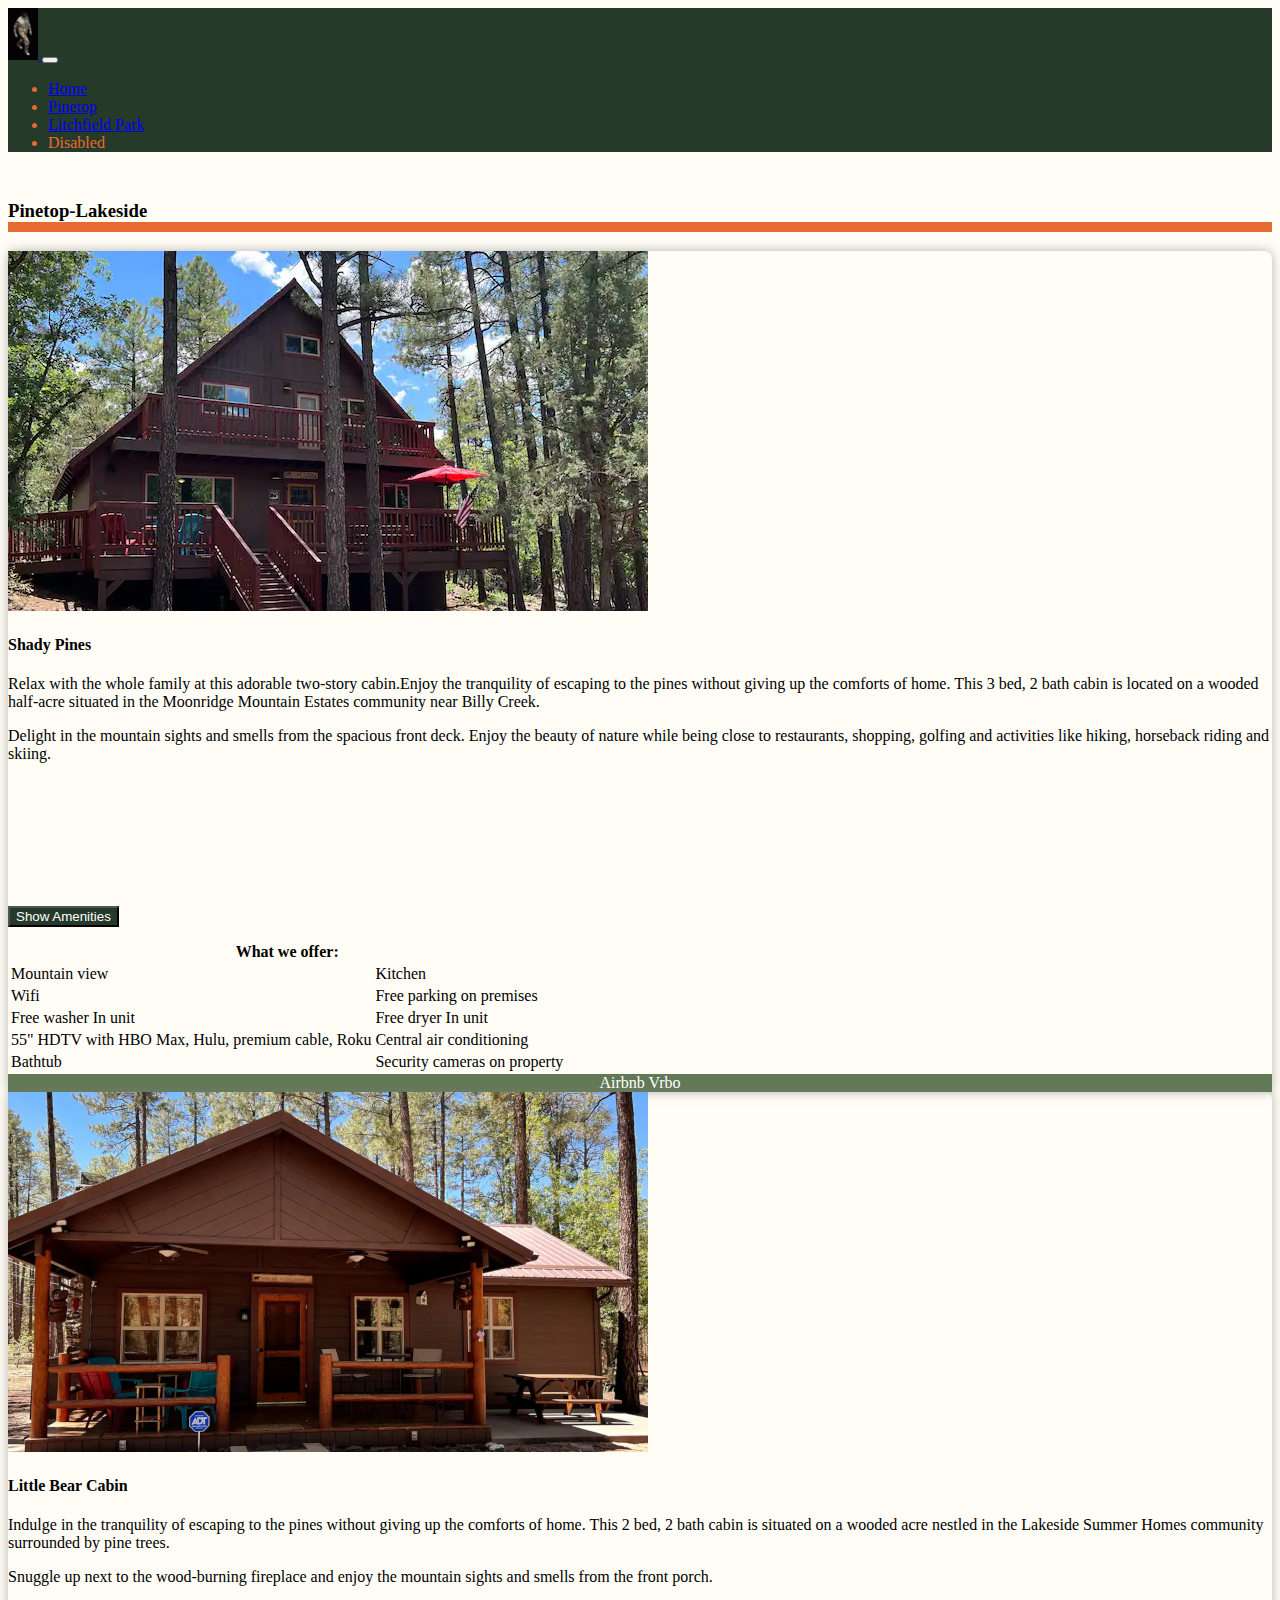
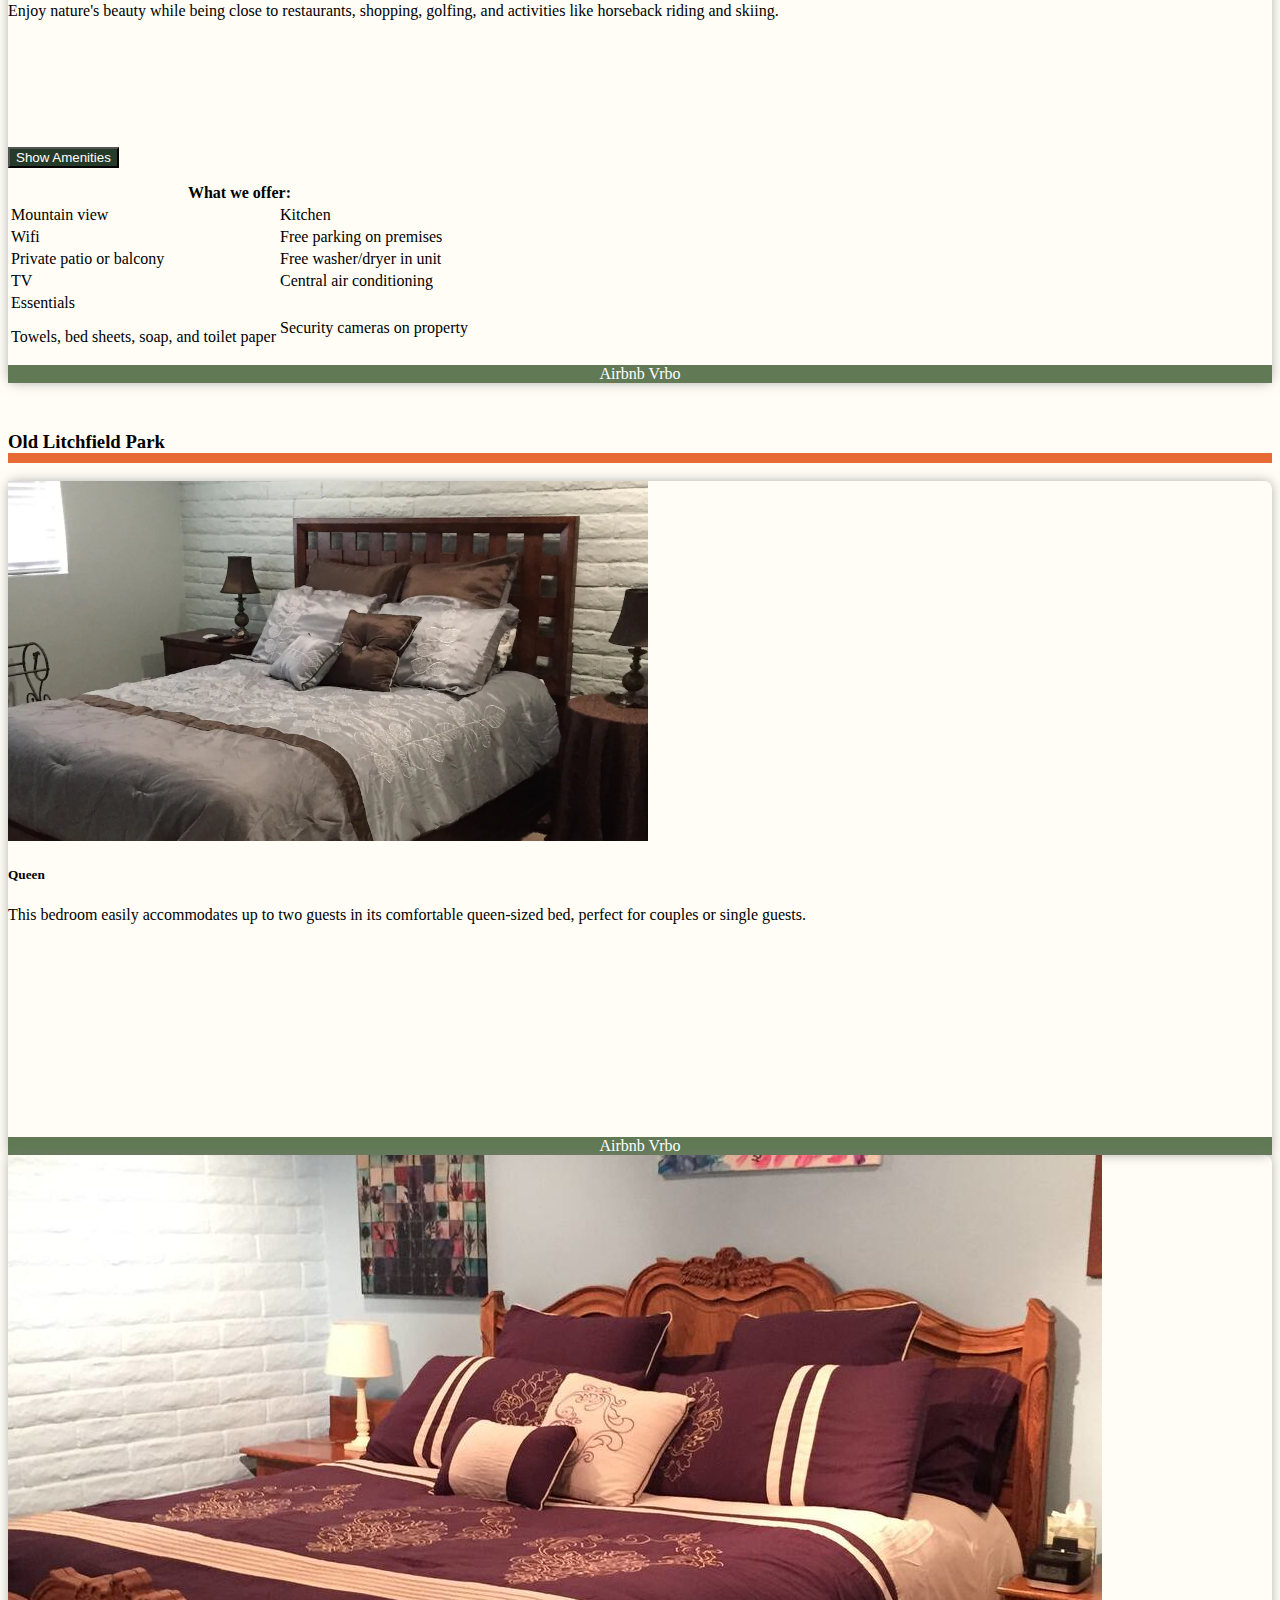
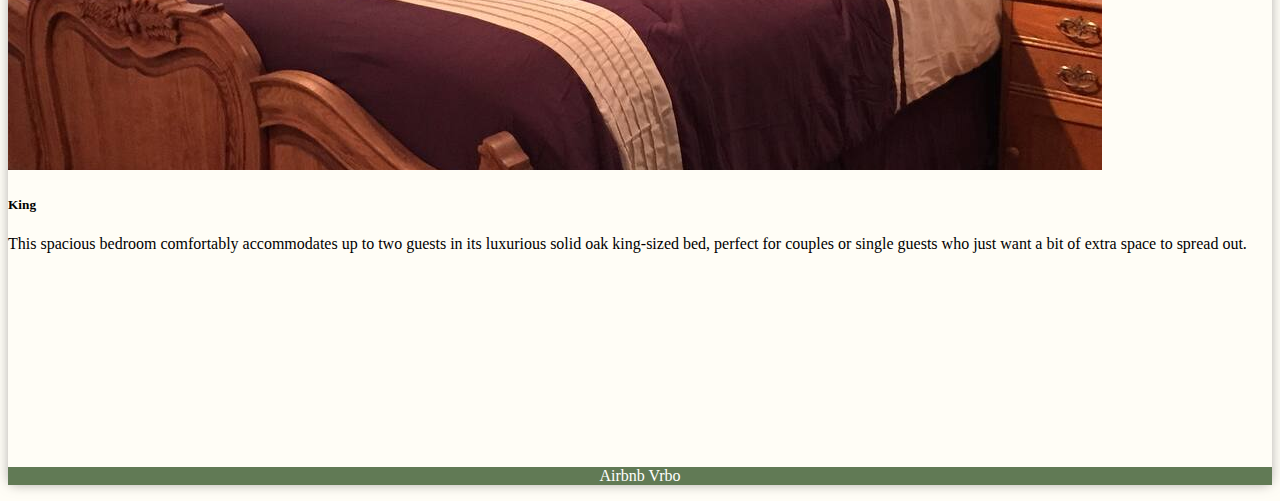
==== index.html @ 9573977a "Version 1" ====
<!doctype html>
<!-- <html lang="en" data-bs-theme="dark"> -->
<html lang="en" data-bs-theme="">

<head>
    <!-- Required meta tags -->
    <meta charset="utf-8">
    <meta name="viewport" content="width=device-width, initial-scale=1">

    <!-- Bootstrap CSS -->
    <link href="https://cdn.jsdelivr.net/npm/bootstrap@5.3.2/dist/css/bootstrap.min.css" rel="stylesheet"
        integrity="sha384-T3c6CoIi6uLrA9TneNEoa7RxnatzjcDSCmG1MXxSR1GAsXEV/Dwwykc2MPK8M2HN" crossorigin="anonymous">
    <link rel="stylesheet" type="text/css" href="styles.css" />
    <title>Rentals</title>
</head>
<!-- https://getbootstrap.com/docs/5.3/helpers/ratio/ -->

<body>
    <nav class="navbar navbar-expand-lg">
        <div class="container-fluid">
            <a class="navbar-brand" href="#">
                <img src="/images/tno.gif" alt="TODO" style="max-width:30px" />
            </a>
            <button class="navbar-toggler" type="button" data-bs-toggle="collapse" data-bs-target="#navbarNav"
                aria-controls="navbarNav" aria-expanded="false" aria-label="Toggle navigation">
                <span class="navbar-toggler-icon"></span>
            </button>
            <div class="collapse navbar-collapse" id="navbarNav">
                <ul class="navbar-nav">
                    <li class="nav-item">
                        <a class="nav-link active link-light" aria-current="page" href="#">Home</a>
                    </li>
                    <li class="nav-item">
                        <a class="nav-link link-light" href="#pineHeading">Pinetop</a>
                    </li>
                    <li class="nav-item">
                        <a class="nav-link link-light" href="#lpHeading">Litchfield Park</a>
                    </li>
                    <li class="nav-item">
                        <a class="nav-link disabled" aria-disabled="true">Disabled</a>
                    </li>
                </ul>
            </div>
        </div>
    </nav>
    <!-- Carousel -->
    <!-- <div id="carouselId" class="carousel slide" data-bs-ride="carousel">
        <ol class="carousel-indicators">
            <li data-bs-target="#carouselId" data-bs-slide-to="0" class="active" aria-current="true"
                aria-label="First slide"></li>
            <li data-bs-target="#carouselId" data-bs-slide-to="1" aria-label="Second slide"></li>
            <li data-bs-target="#carouselId" data-bs-slide-to="2" aria-label="Third slide"></li>
        </ol>
        <div class="carousel-inner" role="listbox">
            <div class="carousel-item active">
                <img src="/images/shady-pines-1.jpeg" class="w-100 d-block" alt="First slide">
            </div>
            <div class="carousel-item">
                <img src="/images/shady-pines-2.jpeg" class="w-100 d-block" alt="Second slide">
            </div>
            <div class="carousel-item">
                <img src="/images/shady-pines-3.webp" class="w-100 d-block" alt="Third slide">
            </div>
        </div>
        <button class="carousel-control-prev" type="button" data-bs-target="#carouselId" data-bs-slide="prev">
            <span class="carousel-control-prev-icon" aria-hidden="true"></span>
            <span class="visually-hidden">Previous</span>
        </button>
        <button class="carousel-control-next" type="button" data-bs-target="#carouselId" data-bs-slide="next">
            <span class="carousel-control-next-icon" aria-hidden="true"></span>
            <span class="visually-hidden">Next</span>
        </button>
    </div> -->

    <main class="container-xl">
        <section class="container panel">
            <h3 class="display-5 locHeading" id="pineHeading">Pinetop-Lakeside</h3>
            <!-- Shady Pines -->
            <!-- Description -->
            <div class="row">
                <div class="col-lg">
                    <div class="card h-100 shadow-rounded">
                        <img src="/images/png/shady-pines-exterior.png" class="card-img-top"
                            alt="An external shot of the Shady Pines location. A large A-frame cabin with deck, surrounded by trees.">
                        <div class="card-body">
                            <h4 class="card-title">Shady Pines</h4>
                            <p class="card-text">
                                Relax with the whole family at this adorable two-story cabin.Enjoy the tranquility of
                                escaping
                                to
                                the
                                pines
                                without giving up the comforts of home. This 3 bed, 2 bath cabin is located on a wooded
                                half-acre
                                situated in
                                the
                                Moonridge Mountain Estates community near Billy Creek.
                            </p>
                            <p class="card-text">
                                Delight in the mountain sights and smells from
                                the
                                spacious front deck.
                                Enjoy the beauty of nature while being close to restaurants, shopping, golfing
                                and
                                activities like hiking, horseback riding and skiing.
                            </p>

                        </div>
                        <div class="card-footer text-center">
                            <button class="btn btn-amenities" type="button" data-bs-toggle="collapse"
                                data-bs-target="#shady-amenities" aria-expanded="false" aria-controls="contentId">
                                Show Amenities
                            </button>
                            <div class="table-responsive collapse" id="shady-amenities">
                                <table class="table table-striped">
                                    <thead>
                                        <tr>
                                            <th scope="col" colspan="3">What we offer:</th>
                                        </tr>
                                    </thead>
                                    <tbody>
                                        <tr class="">
                                            <td>Mountain view</td>
                                            <td>Kitchen</td>
                                        </tr>
                                        <tr class="">
                                            <td>Wifi</td>
                                            <td>Free parking on premises</td>
                                        </tr>
                                        <tr class="">
                                            <td>Free washer In unit</td>
                                            <td>Free dryer In unit</td>
                                        </tr>
                                        <tr class="">
                                            <td>55" HDTV with HBO Max, Hulu, premium cable, Roku</td>
                                            <td>Central air conditioning</td>
                                        </tr>
                                        <tr class="">
                                            <td>Bathtub</td>
                                            <td>Security cameras on property</td>
                                        </tr>
                                    </tbody>
                                </table>
                            </div>
                        </div>
                        <!-- Shady Pines Links -->
                        <div class="p-2 card-links">
                            <a class="card-link" href="https://airbnb.com/h/shady-pines-cabin">Airbnb</a>
                            <a class="card-link" href="https://www.vrbo.com/3540588">Vrbo</a>
                        </div>
                        <!-- Amenities -->

                    </div>
                </div>
                <!-- Description -->
                <div class="col-lg">
                    <div class="card h-100  shadow-rounded">
                        <img src="/images/png/little-bear-exterior.png" class="card-img-top"
                            alt="An external shot of the Shady Pines location. A large A-frame cabin with deck, surrounded by trees.">
                        <div class="card-body">
                            <h4 class="card-title">Little Bear Cabin</h4>
                            <p class="card-text">
                                Indulge in the tranquility of escaping to the pines without giving up the comforts of
                                home.
                                This 2 bed, 2
                                bath cabin is situated on a wooded acre nestled in the Lakeside Summer Homes community
                                surrounded by
                                pine trees.
                            </p>
                            <p class="card-text">
                                Snuggle up next to the wood-burning fireplace and enjoy the mountain sights and smells
                                from
                                the front porch.
                            </p>
                            <p class="card-text"> Enjoy nature's beauty while being close to restaurants, shopping,
                                golfing,
                                and
                                activities like horseback riding and skiing.</p>

                        </div>

                        <div class="card-footer text-center">
                            <!-- Amenities -->

                            <button class="btn btn-amenities" type="button" data-bs-toggle="collapse"
                                data-bs-target="#lb-amenities" aria-expanded="false" aria-controls="contentId">
                                Show Amenities
                            </button>
                            <div class="table-responsive collapse" id="lb-amenities">
                                <table class="table table-striped">
                                    <thead>
                                        <tr>
                                            <th scope="col" colspan="3">What we offer:</th>
                                        </tr>
                                    </thead>
                                    <tbody>
                                        <tr class="">
                                            <td>Mountain view</td>
                                            <td>Kitchen</td>
                                        </tr>
                                        <tr class="">
                                            <td>Wifi</td>
                                            <td>Free parking on premises</td>
                                        </tr>
                                        <tr class="">
                                            <td>Private patio or balcony</td>
                                            <td>Free washer/dryer in unit</td>
                                        </tr>
                                        <tr class="">
                                            <td>TV</td>
                                            <td>Central air conditioning</td>
                                        </tr>
                                        <tr class="">
                                            <td>
                                                Essentials
                                                <p class="text-muted small">Towels, bed sheets, soap, and toilet paper
                                                </p>
                                            </td>
                                            <td>Security cameras on property</td>
                                        </tr>
                                    </tbody>
                                </table>
                            </div>
                        </div>
                        <div class="p-2 card-links">
                            <a class="card-link" href="https://www.airbnb.com/rooms/48397659">Airbnb</a>
                            <a class="card-link" href="https://www.vrbo.com/2302987">Vrbo</a>
                        </div>

                    </div>
                </div>
            </div>
        </section>


        <!-- TODO: Update Vrbo/Airbnb links -->
        <!-- Litchfield Park -->
        <section class="container panel">
            <h3 class="display-5 locHeading" id="lpHeading">Old Litchfield Park</h3>

            <div class="row">
                <!-- ROOM CARDS -->

                <!-- Queen -->
                <div class="col-lg">
                    <div class="card h-100  shadow-rounded">
                        <img src="/images/png/lp-queen.png" class="card-img-top" alt="...">
                        <div class="card-body">
                            <h5 class="card-title">Queen</h5>
                            <p class="card-text">This bedroom easily accommodates up to two guests in its comfortable
                                queen-sized bed,
                                perfect
                                for
                                couples or single guests.</p>
                        </div>
                        <div class="p-2 card-links">
                            <a class="card-link" href="https://www.airbnb.com/rooms/48397659">Airbnb</a>
                            <a class="card-link" href="https://www.vrbo.com/2302987">Vrbo</a>
                        </div>
                    </div>
                </div>

                <!-- King -->
                <div class="col-lg">
                    <div class="card h-100  shadow-rounded">
                        <img src="/images/png/lp-king.png" class="card-img-top" alt="...">
                        <div class="card-body">
                            <h5 class="card-title">King</h5>
                            <p class="card-text">This spacious bedroom comfortably accommodates up to two guests in its
                                luxurious
                                solid
                                oak king-sized bed, perfect for couples or single guests who just want a bit of extra
                                space
                                to
                                spread out.</p>

                        </div>
                        <div class="p-2 card-links">
                            <a class="card-link" href="https://www.airbnb.com/rooms/48397659">Airbnb</a>
                            <a class="card-link" href="https://www.vrbo.com/2302987">Vrbo</a>
                        </div>
                    </div>
                </div>
            </div>


        </section>
    </main>

    <script src="https://cdn.jsdelivr.net/npm/bootstrap@5.0.2/dist/js/bootstrap.bundle.min.js"
        integrity="sha384-MrcW6ZMFYlzcLA8Nl+NtUVF0sA7MsXsP1UyJoMp4YLEuNSfAP+JcXn/tWtIaxVXM"
        crossorigin="anonymous"></script>


</body>

</html>
---- styles.css ----
/* https://coolors.co/palette/c98564-e76205-f78d47-f6c18b-c46116-b6edf6-e6a499 

or
https://coolors.co/cb9b8c-e3733e-e99b7a-eec4aa-d47241-d4e5e9-e4b9b4

https://coolors.co/palette/606c38-283618-fefae0-dda15e-bc6c25

<a href="https://www.freepik.com/free-vector/wood-vector-texture-template-pattern-seamless-material-hardwood-floor-natural-light-parquet-vector-illustration_11059494.htm#query=wood%20grain&position=0&from_view=keyword&track=ais">Image by macrovector</a> on Freepik

*/

.zigzag {
    background:
    linear-gradient(63deg, #d47241 23%, transparent 23%) 7px 0,
    linear-gradient(63deg, transparent 74%, #d47241 78%),
    linear-gradient(63deg, transparent 34%, #d47241 38%, #d47241 58%, transparent 62%),
    #DDA15E;
    background-size: 64px 128px;
}

.weave {
    background:
    linear-gradient(135deg, #708090 21px, #d9ecff 22px, #d9ecff 24px, transparent 24px, transparent 67px, #d9ecff 67px, #d9ecff 69px, transparent 69px),
    linear-gradient(225deg, #708090 21px, #d9ecff 22px, #d9ecff 24px, transparent 24px, transparent 67px, #d9ecff 67px, #d9ecff 69px, transparent 69px)0 64px;
    background-color:#708090;
    background-size: 64px 128px;
}


.shadow-rounded {
    box-shadow: 0px 0px 12px #7c7b7b92;
    border-radius: 0.5rem;
}

.forest-gradient {
    background: #5A3F37;  /* fallback for old browsers */
    background: -webkit-linear-gradient(to right, #2C7744, #5A3F37);  /* Chrome 10-25, Safari 5.1-6 */
    background: linear-gradient(to right, #2C7744, #5A3F37); /* W3C, IE 10+/ Edge, Firefox 16+, Chrome 26+, Opera 12+, Safari 7+ */

}

.card-body {
    /* background-color: #fff; */
    min-height: 30vh;
    /* background-color: #FFF8D6; */
}

table {
    margin-top: 1%;
}

/* .card {
    min-height: 500px;
} */

.card-footer {
    /* background-color: #617A55; */
}

.card-links {
    /* border: 0px 1px solid #6f1e1e; */
    text-align: center;
    /* border-radius: 0.3rem; */
    background-color: #617A55;
    color: #fff;
}

.card-links a {
    color: #fff;
    text-decoration: none;
}

.card-links a:hover {
    color: #fff;
    text-decoration: underline;
}

/* .row {
    margin: 0;
} */

.reservation-btn-group {
    /* display: flex; */
    /* padding: 1%; */
    /* width: 100%; */
    /* margin: 1rem 0; */
}

.carousel-item {
    height: 50%;
}

.figure-img {
    max-width: 720px;
    margin: 0;
    
}



.section-heading {
    /* border-bottom: 10px solid #E86A33; */
    margin: 0;
    padding: 0;
}

.panel {
    /* max-height: 100vh; */
    /* background-color: #617A55; */
    margin-bottom: 1rem;
    margin-top: 3rem;
}

body {
    background-color: #fff8d63b;
}

.btn-amenities {
    background-color: #263A29;
    color: #fff;
}

.btn-amenities:hover {
    /* background-color: #263A29; */
    color: rgb(33, 37, 41);
    border: 1px solid #263A29;
    box-shadow: 0px 0px 12px #7c7b7b92;
    /* border-radius: 0.5rem; */
}

.navbar {
    background-color: #263A29;
    color: #E86A33;
}

.nav-link:hover {
    /* color: #E86A33; */
    text-decoration: underline;
}

.locHeading {
    border-bottom: 10px solid #E86A33;
    margin-top: 1rem;
}
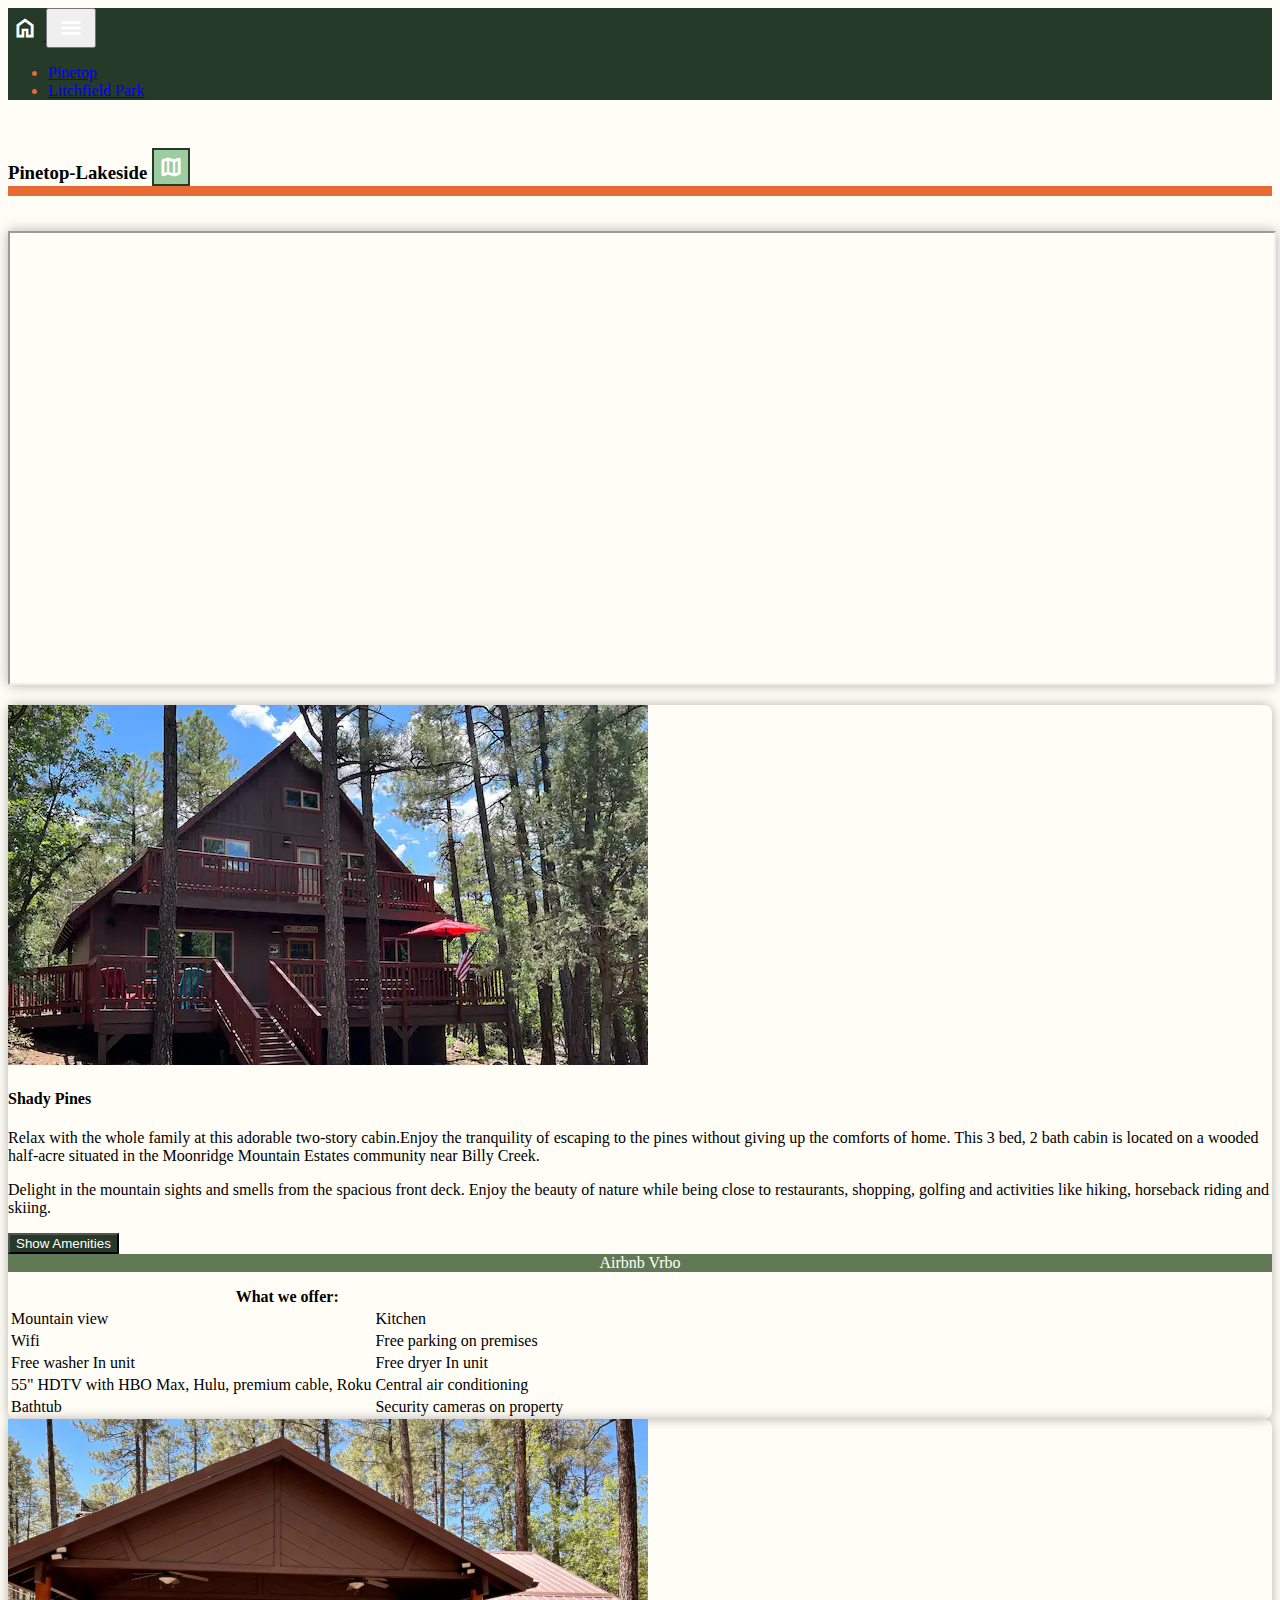
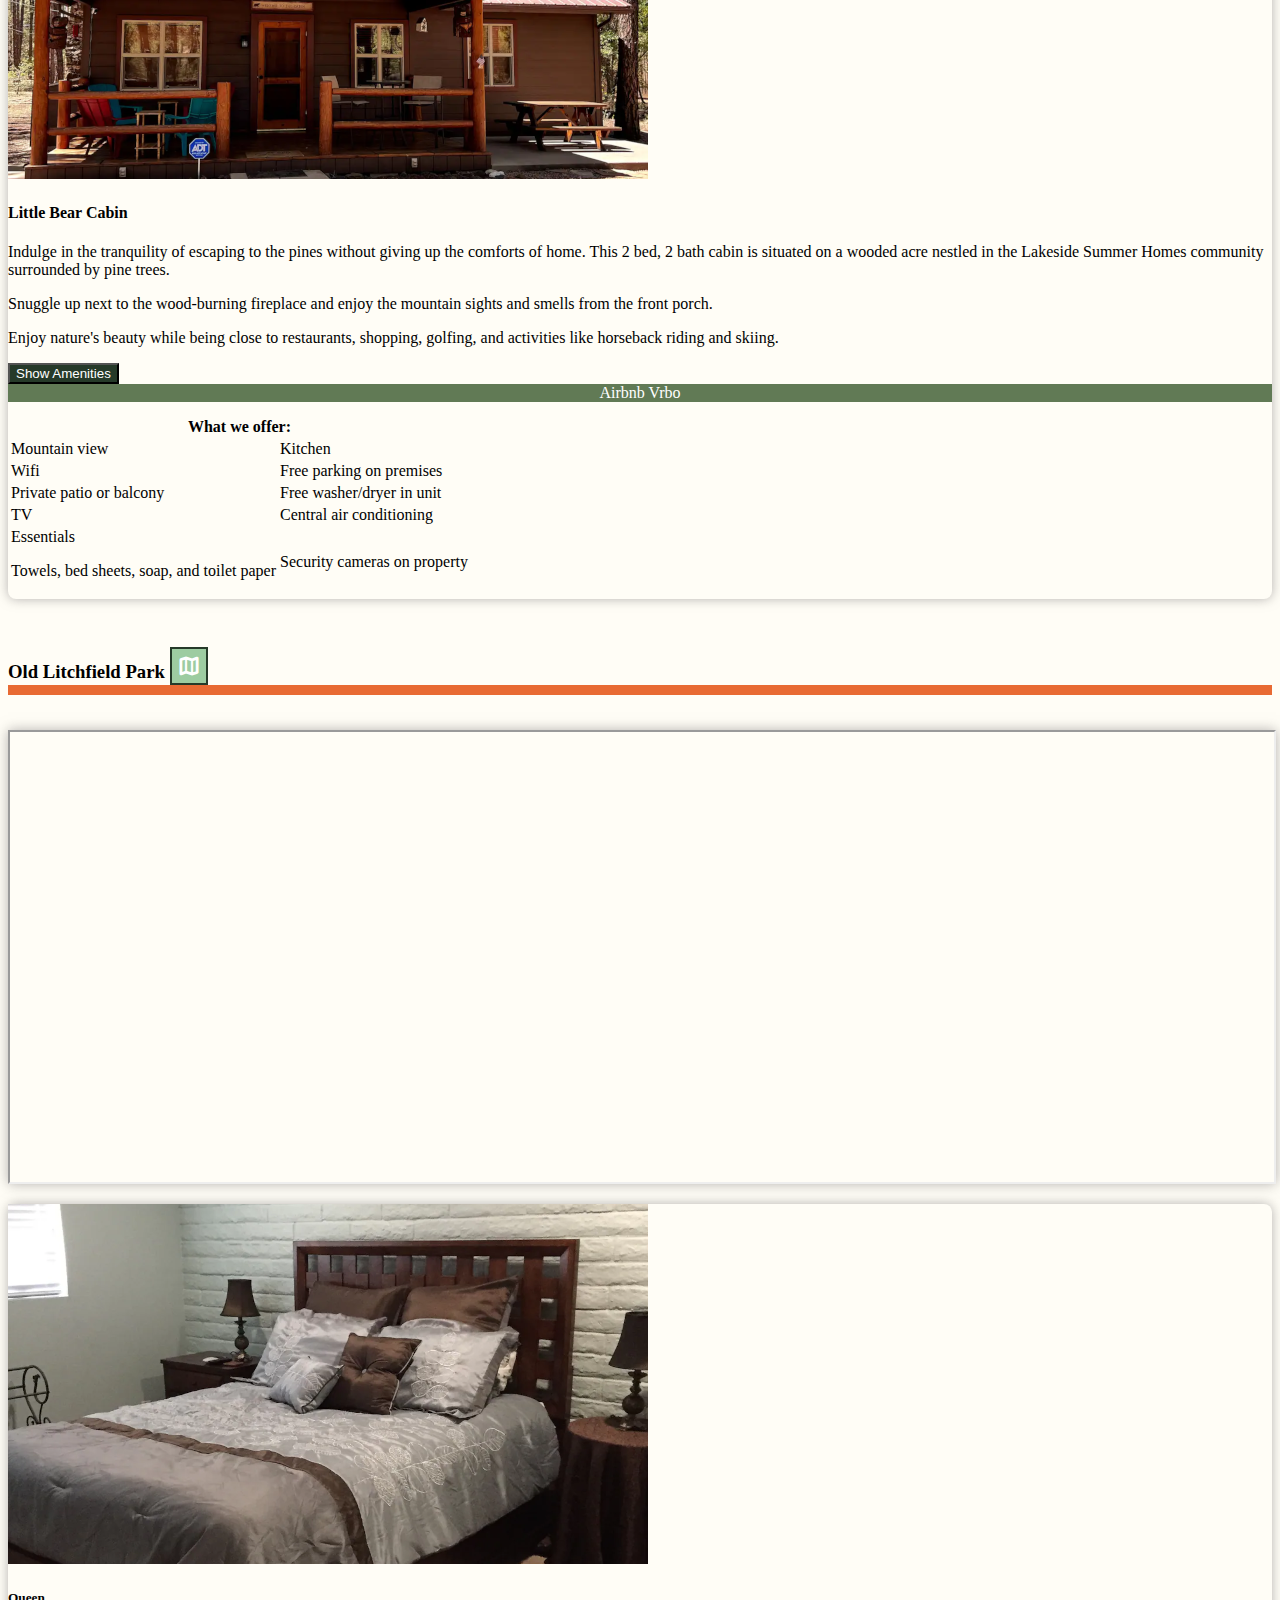
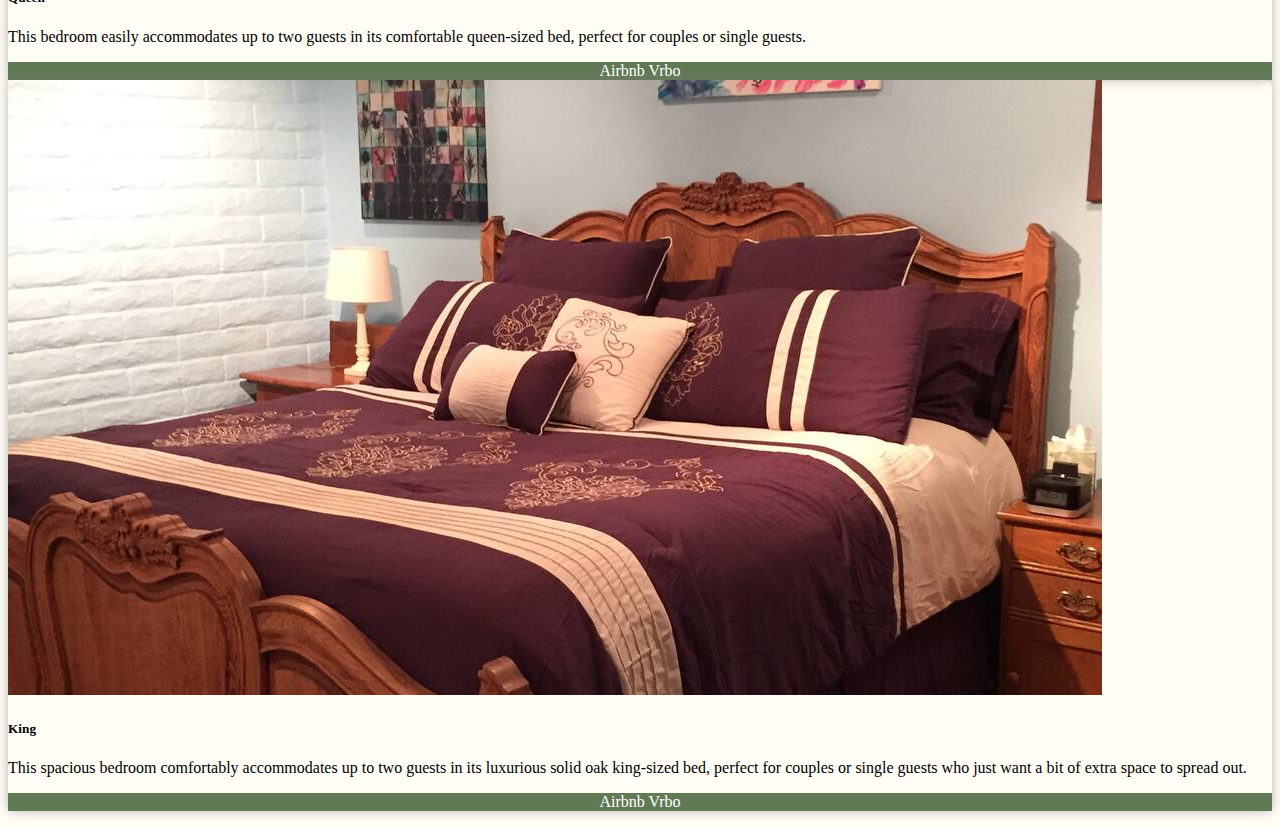
==== commit 7df5ee01: "Added maps" ====
--- a/index.html
+++ b/index.html
@@ -7,7 +7,11 @@
     <meta charset="utf-8">
     <meta name="viewport" content="width=device-width, initial-scale=1">
 
+    <!-- Icons -->
+    <link rel="stylesheet"
+        href="https://fonts.googleapis.com/css2?family=Material+Symbols+Outlined:opsz,wght,FILL,GRAD@20..48,100..700,0..1,-50..200" />
     <!-- Bootstrap CSS -->
+
     <link href="https://cdn.jsdelivr.net/npm/bootstrap@5.3.2/dist/css/bootstrap.min.css" rel="stylesheet"
         integrity="sha384-T3c6CoIi6uLrA9TneNEoa7RxnatzjcDSCmG1MXxSR1GAsXEV/Dwwykc2MPK8M2HN" crossorigin="anonymous">
     <link rel="stylesheet" type="text/css" href="styles.css" />
@@ -19,25 +23,24 @@
     <nav class="navbar navbar-expand-lg">
         <div class="container-fluid">
             <a class="navbar-brand" href="#">
-                <img src="/images/tno.gif" alt="TODO" style="max-width:30px" />
+                <span class="material-symbols-outlined">
+                    home
+                </span>
             </a>
             <button class="navbar-toggler" type="button" data-bs-toggle="collapse" data-bs-target="#navbarNav"
                 aria-controls="navbarNav" aria-expanded="false" aria-label="Toggle navigation">
-                <span class="navbar-toggler-icon"></span>
+
+                <span class="material-symbols-outlined map-icon">
+                    menu
+                </span>
             </button>
             <div class="collapse navbar-collapse" id="navbarNav">
                 <ul class="navbar-nav">
-                    <li class="nav-item">
-                        <a class="nav-link active link-light" aria-current="page" href="#">Home</a>
-                    </li>
                     <li class="nav-item">
                         <a class="nav-link link-light" href="#pineHeading">Pinetop</a>
                     </li>
                     <li class="nav-item">
                         <a class="nav-link link-light" href="#lpHeading">Litchfield Park</a>
-                    </li>
-                    <li class="nav-item">
-                        <a class="nav-link disabled" aria-disabled="true">Disabled</a>
                     </li>
                 </ul>
             </div>
@@ -74,13 +77,26 @@
 
     <main class="container-xl">
         <section class="container panel">
-            <h3 class="display-5 locHeading" id="pineHeading">Pinetop-Lakeside</h3>
+            <h3 class="display-5 locHeading" id="pineHeading">Pinetop-Lakeside
+                <span>
+                    <button class="btn btn-map" type="button" data-bs-toggle="collapse" data-bs-target="#pinetopMap"
+                        aria-expanded="false" aria-controls="pinetopMap">
+                        <span class="material-symbols-outlined map-icon">
+                            map
+                        </span>
+                    </button>
+                </span>
+            </h3>
+            <div class="collapse" id="pinetopMap">
+                <iframe class="map shadow" width="100%" height="450" loading="lazy" allowfullscreen
+                    src="https://www.google.com/maps/embed/v1/place?q=place_id:ChIJM-VRVvHJKIcRiOivLwt9hGA&key=AIzaSyCe74KSNaGnsKigeWq1UJ1eFDt3gbESEGk"></iframe>
+            </div>
             <!-- Shady Pines -->
             <!-- Description -->
             <div class="row">
                 <div class="col-lg">
-                    <div class="card h-100 shadow-rounded">
-                        <img src="/images/png/shady-pines-exterior.png" class="card-img-top"
+                    <div class="card h-100 shadow rounded">
+                        <img src="images/png/shady-pines-exterior.png" class="card-img-top"
                             alt="An external shot of the Shady Pines location. A large A-frame cabin with deck, surrounded by trees.">
                         <div class="card-body">
                             <h4 class="card-title">Shady Pines</h4>
@@ -107,41 +123,10 @@
 
                         </div>
                         <div class="card-footer text-center">
-                            <button class="btn btn-amenities" type="button" data-bs-toggle="collapse"
+                            <button class="btn btn-green" type="button" data-bs-toggle="collapse"
                                 data-bs-target="#shady-amenities" aria-expanded="false" aria-controls="contentId">
                                 Show Amenities
                             </button>
-                            <div class="table-responsive collapse" id="shady-amenities">
-                                <table class="table table-striped">
-                                    <thead>
-                                        <tr>
-                                            <th scope="col" colspan="3">What we offer:</th>
-                                        </tr>
-                                    </thead>
-                                    <tbody>
-                                        <tr class="">
-                                            <td>Mountain view</td>
-                                            <td>Kitchen</td>
-                                        </tr>
-                                        <tr class="">
-                                            <td>Wifi</td>
-                                            <td>Free parking on premises</td>
-                                        </tr>
-                                        <tr class="">
-                                            <td>Free washer In unit</td>
-                                            <td>Free dryer In unit</td>
-                                        </tr>
-                                        <tr class="">
-                                            <td>55" HDTV with HBO Max, Hulu, premium cable, Roku</td>
-                                            <td>Central air conditioning</td>
-                                        </tr>
-                                        <tr class="">
-                                            <td>Bathtub</td>
-                                            <td>Security cameras on property</td>
-                                        </tr>
-                                    </tbody>
-                                </table>
-                            </div>
                         </div>
                         <!-- Shady Pines Links -->
                         <div class="p-2 card-links">
@@ -149,13 +134,43 @@
                             <a class="card-link" href="https://www.vrbo.com/3540588">Vrbo</a>
                         </div>
                         <!-- Amenities -->
-
+                        <div class="table-responsive collapse" id="shady-amenities">
+                            <table class="table table-striped">
+                                <thead>
+                                    <tr>
+                                        <th scope="col" colspan="3">What we offer:</th>
+                                    </tr>
+                                </thead>
+                                <tbody>
+                                    <tr class="">
+                                        <td>Mountain view</td>
+                                        <td>Kitchen</td>
+                                    </tr>
+                                    <tr class="">
+                                        <td>Wifi</td>
+                                        <td>Free parking on premises</td>
+                                    </tr>
+                                    <tr class="">
+                                        <td>Free washer In unit</td>
+                                        <td>Free dryer In unit</td>
+                                    </tr>
+                                    <tr class="">
+                                        <td>55" HDTV with HBO Max, Hulu, premium cable, Roku</td>
+                                        <td>Central air conditioning</td>
+                                    </tr>
+                                    <tr class="">
+                                        <td>Bathtub</td>
+                                        <td>Security cameras on property</td>
+                                    </tr>
+                                </tbody>
+                            </table>
+                        </div>
                     </div>
                 </div>
                 <!-- Description -->
                 <div class="col-lg">
-                    <div class="card h-100  shadow-rounded">
-                        <img src="/images/png/little-bear-exterior.png" class="card-img-top"
+                    <div class="card h-100  shadow rounded">
+                        <img src="images/png/little-bear-exterior.png" class="card-img-top"
                             alt="An external shot of the Shady Pines location. A large A-frame cabin with deck, surrounded by trees.">
                         <div class="card-body">
                             <h4 class="card-title">Little Bear Cabin</h4>
@@ -182,69 +197,86 @@
                         <div class="card-footer text-center">
                             <!-- Amenities -->
 
-                            <button class="btn btn-amenities" type="button" data-bs-toggle="collapse"
+                            <button class="btn btn-green" type="button" data-bs-toggle="collapse"
                                 data-bs-target="#lb-amenities" aria-expanded="false" aria-controls="contentId">
                                 Show Amenities
                             </button>
-                            <div class="table-responsive collapse" id="lb-amenities">
-                                <table class="table table-striped">
-                                    <thead>
-                                        <tr>
-                                            <th scope="col" colspan="3">What we offer:</th>
-                                        </tr>
-                                    </thead>
-                                    <tbody>
-                                        <tr class="">
-                                            <td>Mountain view</td>
-                                            <td>Kitchen</td>
-                                        </tr>
-                                        <tr class="">
-                                            <td>Wifi</td>
-                                            <td>Free parking on premises</td>
-                                        </tr>
-                                        <tr class="">
-                                            <td>Private patio or balcony</td>
-                                            <td>Free washer/dryer in unit</td>
-                                        </tr>
-                                        <tr class="">
-                                            <td>TV</td>
-                                            <td>Central air conditioning</td>
-                                        </tr>
-                                        <tr class="">
-                                            <td>
-                                                Essentials
-                                                <p class="text-muted small">Towels, bed sheets, soap, and toilet paper
-                                                </p>
-                                            </td>
-                                            <td>Security cameras on property</td>
-                                        </tr>
-                                    </tbody>
-                                </table>
-                            </div>
+
                         </div>
                         <div class="p-2 card-links">
                             <a class="card-link" href="https://www.airbnb.com/rooms/48397659">Airbnb</a>
                             <a class="card-link" href="https://www.vrbo.com/2302987">Vrbo</a>
                         </div>
-
+                        <div class="table-responsive collapse" id="lb-amenities">
+                            <table class="table table-striped">
+                                <thead>
+                                    <tr>
+                                        <th scope="col" colspan="3">What we offer:</th>
+                                    </tr>
+                                </thead>
+                                <tbody>
+                                    <tr class="">
+                                        <td>Mountain view</td>
+                                        <td>Kitchen</td>
+                                    </tr>
+                                    <tr class="">
+                                        <td>Wifi</td>
+                                        <td>Free parking on premises</td>
+                                    </tr>
+                                    <tr class="">
+                                        <td>Private patio or balcony</td>
+                                        <td>Free washer/dryer in unit</td>
+                                    </tr>
+                                    <tr class="">
+                                        <td>TV</td>
+                                        <td>Central air conditioning</td>
+                                    </tr>
+                                    <tr class="">
+                                        <td>
+                                            Essentials
+                                            <p class="text-muted small">Towels, bed sheets, soap, and toilet paper
+                                            </p>
+                                        </td>
+                                        <td>Security cameras on property</td>
+                                    </tr>
+                                </tbody>
+                            </table>
+                        </div>
                     </div>
                 </div>
-            </div>
+
+            </div>
+
+
+
+
         </section>
 
 
         <!-- TODO: Update Vrbo/Airbnb links -->
         <!-- Litchfield Park -->
         <section class="container panel">
-            <h3 class="display-5 locHeading" id="lpHeading">Old Litchfield Park</h3>
-
+            <h3 class="display-5 locHeading" id="lpHeading">Old Litchfield Park
+                <span>
+                    <button class="btn btn-map" type="button" data-bs-toggle="collapse" data-bs-target="#lpMap"
+                        aria-expanded="false" aria-controls="lpMap">
+                        <span class="material-symbols-outlined map-icon">
+                            map
+                        </span>
+                    </button>
+                </span>
+            </h3>
+            <div class="collapse" id="lpMap">
+                <iframe class="map shadow" width="100%" height="450" loading="lazy" allowfullscreen
+                    src="https://www.google.com/maps/embed/v1/place?q=place_id:ChIJU8fvjgE6K4cR56m-W2k8Gsg&key=AIzaSyCe74KSNaGnsKigeWq1UJ1eFDt3gbESEGk"></iframe>
+            </div>
             <div class="row">
                 <!-- ROOM CARDS -->
 
                 <!-- Queen -->
                 <div class="col-lg">
-                    <div class="card h-100  shadow-rounded">
-                        <img src="/images/png/lp-queen.png" class="card-img-top" alt="...">
+                    <div class="card h-100  shadow rounded">
+                        <img src="images/png/lp-queen.png" class="card-img-top" alt="...">
                         <div class="card-body">
                             <h5 class="card-title">Queen</h5>
                             <p class="card-text">This bedroom easily accommodates up to two guests in its comfortable
@@ -262,8 +294,8 @@
 
                 <!-- King -->
                 <div class="col-lg">
-                    <div class="card h-100  shadow-rounded">
-                        <img src="/images/png/lp-king.png" class="card-img-top" alt="...">
+                    <div class="card h-100  shadow rounded">
+                        <img src="images/png/lp-king.png" class="card-img-top" alt="...">
                         <div class="card-body">
                             <h5 class="card-title">King</h5>
                             <p class="card-text">This spacious bedroom comfortably accommodates up to two guests in its
--- a/styles.css
+++ b/styles.css
@@ -9,26 +9,37 @@
 
 */
 
-.zigzag {
-    background:
-    linear-gradient(63deg, #d47241 23%, transparent 23%) 7px 0,
-    linear-gradient(63deg, transparent 74%, #d47241 78%),
-    linear-gradient(63deg, transparent 34%, #d47241 38%, #d47241 58%, transparent 62%),
-    #DDA15E;
-    background-size: 64px 128px;
+
+.material-symbols-outlined {
+  font-variation-settings:
+  'FILL' 0,
+  'wght' 600,
+  'GRAD' 0,
+  'opsz' 24;
+  color: white;
+  margin: auto;
+  padding: 5px;
+  transition: 0.3s all;
 }
 
-.weave {
-    background:
-    linear-gradient(135deg, #708090 21px, #d9ecff 22px, #d9ecff 24px, transparent 24px, transparent 67px, #d9ecff 67px, #d9ecff 69px, transparent 69px),
-    linear-gradient(225deg, #708090 21px, #d9ecff 22px, #d9ecff 24px, transparent 24px, transparent 67px, #d9ecff 67px, #d9ecff 69px, transparent 69px)0 64px;
-    background-color:#708090;
-    background-size: 64px 128px;
+.material-symbols-outlined:hover {
+    font-variation-settings:
+  'FILL' 1,
+  'wght' 600,
+  'GRAD' 0,
+  'opsz' 24;
+}
+
+.map-icon:hover {
+    color: #000;
 }
 
 
-.shadow-rounded {
+.shadow {
     box-shadow: 0px 0px 12px #7c7b7b92;
+}
+
+.rounded {
     border-radius: 0.5rem;
 }
 
@@ -41,7 +52,7 @@
 
 .card-body {
     /* background-color: #fff; */
-    min-height: 30vh;
+    /* min-height: 30vh; */
     /* background-color: #FFF8D6; */
 }
 
@@ -75,16 +86,7 @@
     text-decoration: underline;
 }
 
-/* .row {
-    margin: 0;
-} */
 
-.reservation-btn-group {
-    /* display: flex; */
-    /* padding: 1%; */
-    /* width: 100%; */
-    /* margin: 1rem 0; */
-}
 
 .carousel-item {
     height: 50%;
@@ -96,7 +98,9 @@
     
 }
 
-
+.map {
+    margin: 1rem auto;
+}
 
 .section-heading {
     /* border-bottom: 10px solid #E86A33; */
@@ -115,12 +119,39 @@
     background-color: #fff8d63b;
 }
 
-.btn-amenities {
+.btn-green {
     background-color: #263A29;
     color: #fff;
+    
 }
 
-.btn-amenities:hover {
+.btn-map {
+    background-color: #6cb476aa;
+    border: 2px solid #263A29;
+    color: #000;
+    padding: 0;
+}
+
+.btn-map:hover {
+    /* background-color: #263A29; */
+    color: rgb(33, 37, 41);
+    border: 2px solid #263A29;
+    box-shadow: 0px 0px 12px #7c7b7b92;
+    /* border-radius: 0.5rem; */
+}
+
+.btn-map:hover .map-icon{
+    /* background-color: #263A29; */
+    color: rgb(33, 37, 41);
+    font-variation-settings:
+    'FILL' 1,
+    'wght' 600,
+    'GRAD' 0,
+    'opsz' 24;
+
+}
+
+.btn-green:hover {
     /* background-color: #263A29; */
     color: rgb(33, 37, 41);
     border: 1px solid #263A29;
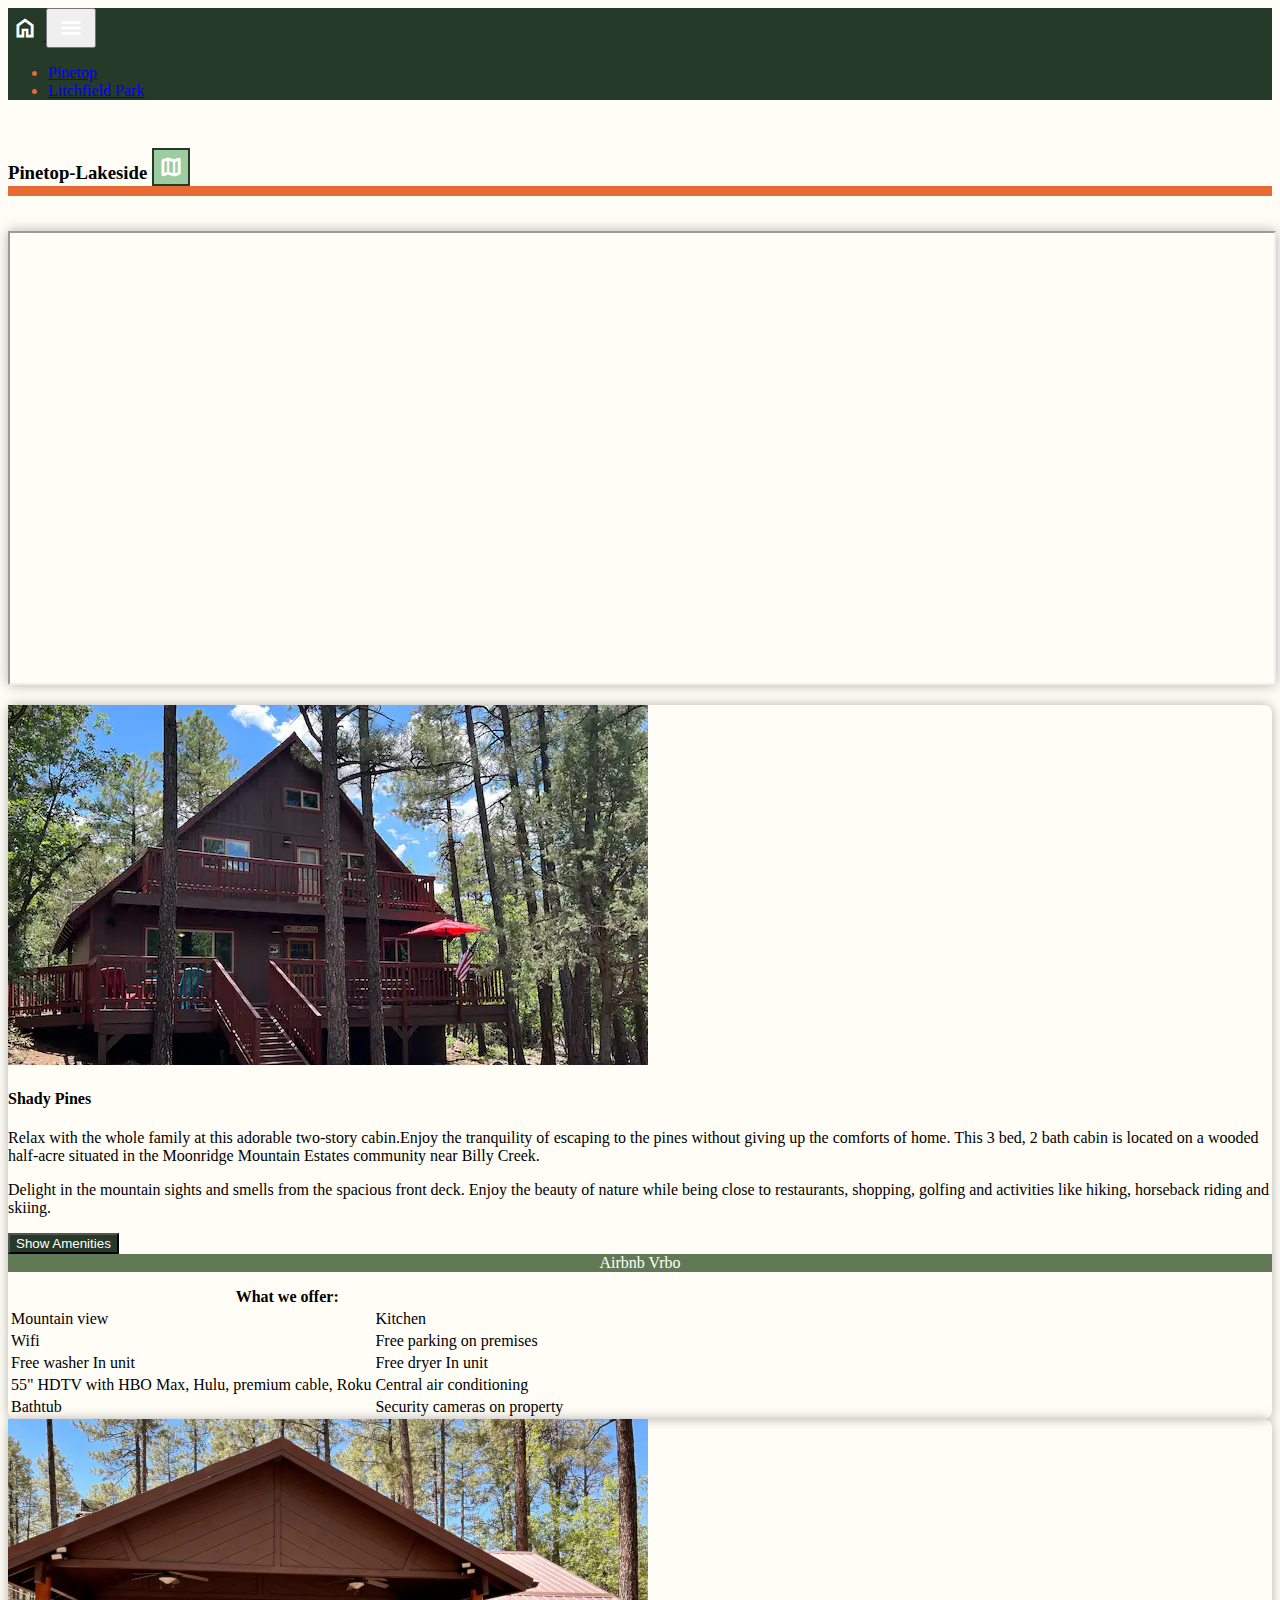
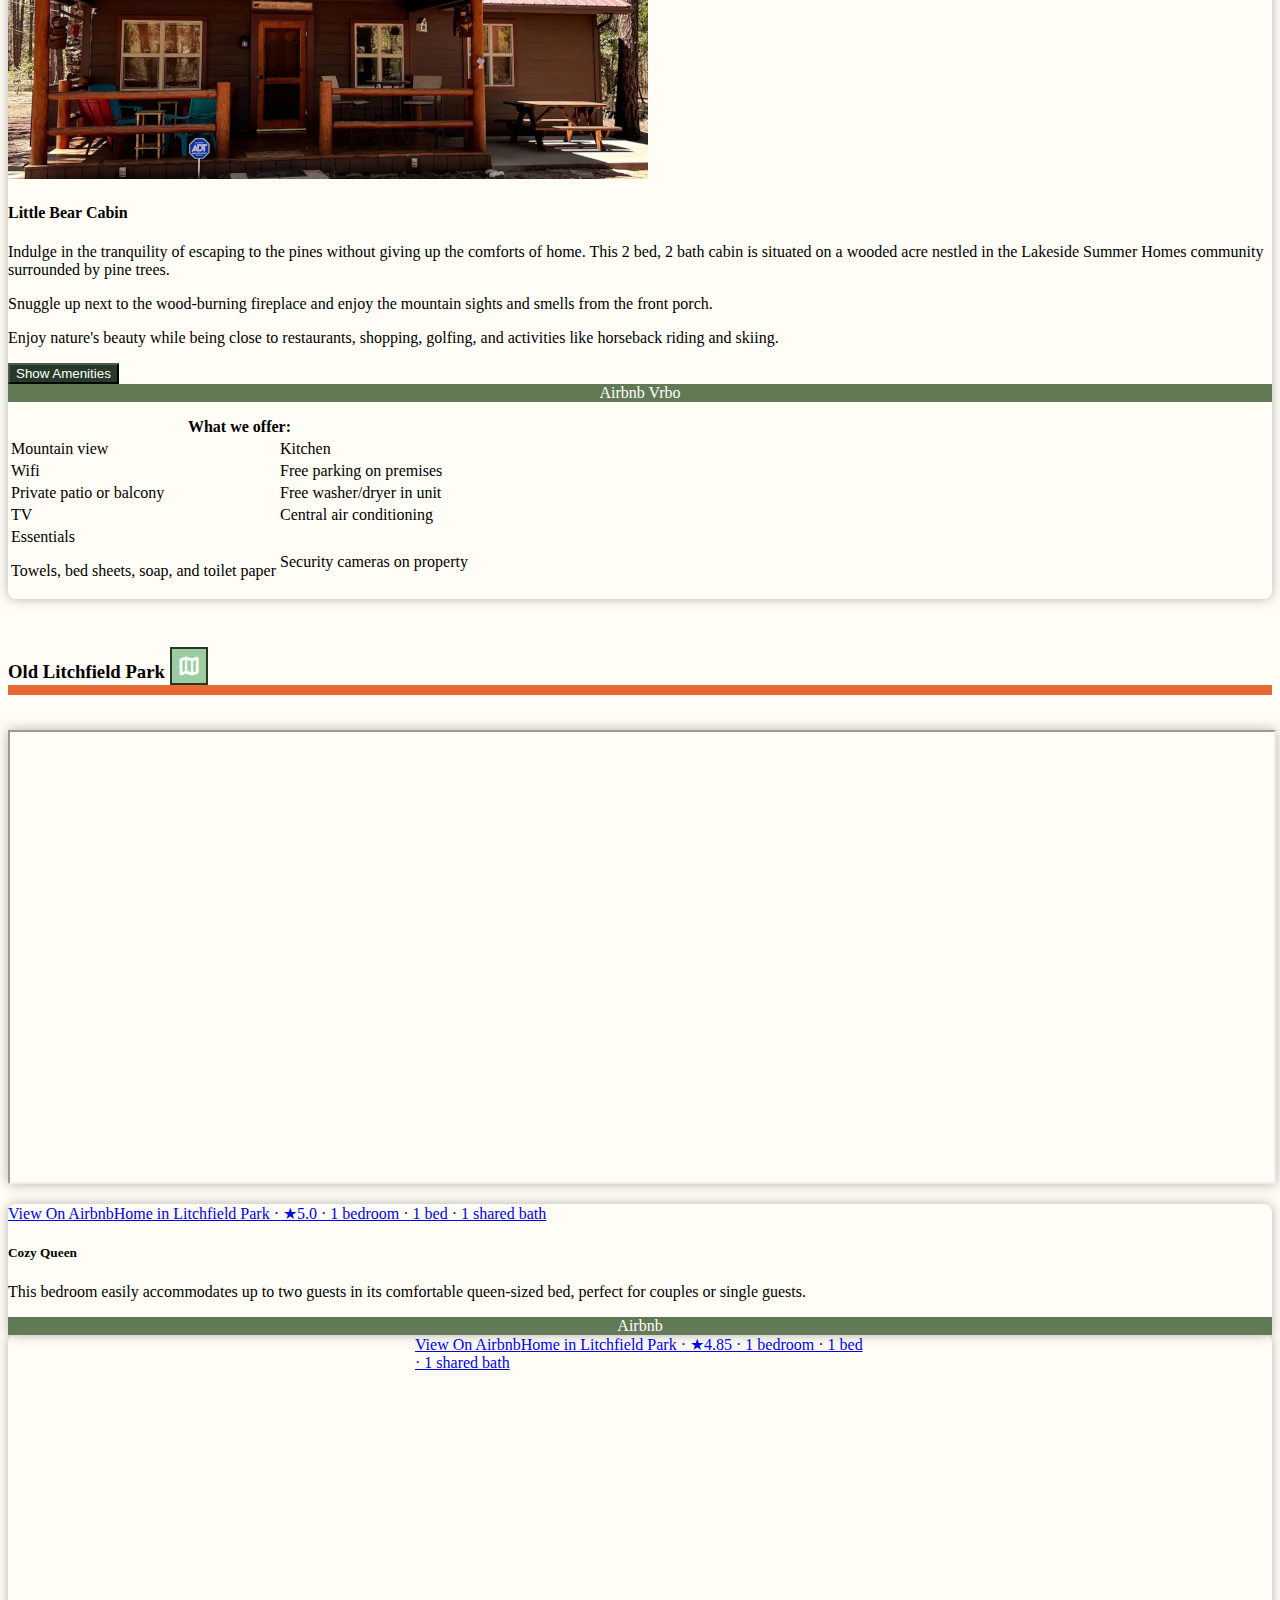
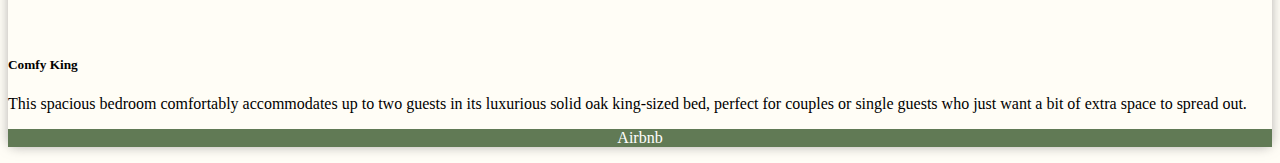
==== commit 0d48822d: "edit links, gen updates" ====
--- a/index.html
+++ b/index.html
@@ -75,8 +75,8 @@
         </button>
     </div> -->
 
-    <main class="container-xl">
-        <section class="container panel">
+    <main class="container-fluid">
+        <section class="container-fluid panel">
             <h3 class="display-5 locHeading" id="pineHeading">Pinetop-Lakeside
                 <span>
                     <button class="btn btn-map" type="button" data-bs-toggle="collapse" data-bs-target="#pinetopMap"
@@ -244,18 +244,13 @@
                         </div>
                     </div>
                 </div>
-
-            </div>
-
-
-
-
+            </div>
         </section>
 
 
         <!-- TODO: Update Vrbo/Airbnb links -->
         <!-- Litchfield Park -->
-        <section class="container panel">
+        <section class="container-fluid panel">
             <h3 class="display-5 locHeading" id="lpHeading">Old Litchfield Park
                 <span>
                     <button class="btn btn-map" type="button" data-bs-toggle="collapse" data-bs-target="#lpMap"
@@ -274,11 +269,18 @@
                 <!-- ROOM CARDS -->
 
                 <!-- Queen -->
-                <div class="col-lg">
-                    <div class="card h-100  shadow rounded">
-                        <img src="images/png/lp-queen.png" class="card-img-top" alt="...">
+                <div class="col-lg d-flex justify-content-center">
+                    <div class="card h-100 shadow rounded">
+                        <!-- <img src="images/png/lp-queen.png" class="card-img-top" alt="..."> -->
+                        <div class="airbnb-embed-frame " data-id="4729587" data-view="home" style="width: 100%;"><a
+                                href="https://www.airbnb.com/rooms/4729587?guests=1&amp;adults=1&amp;s=66&amp;source=embed_widget">View
+                                On Airbnb</a><a
+                                href="https://www.airbnb.com/rooms/4729587?guests=1&amp;adults=1&amp;s=66&amp;source=embed_widget"
+                                rel="nofollow">Home in Litchfield Park · ★5.0 · 1 bedroom · 1 bed · 1 shared bath</a>
+                            <script async="" src="https://www.airbnb.com/embeddable/airbnb_jssdk"></script>
+                        </div>
                         <div class="card-body">
-                            <h5 class="card-title">Queen</h5>
+                            <h5 class="card-title">Cozy Queen</h5>
                             <p class="card-text">This bedroom easily accommodates up to two guests in its comfortable
                                 queen-sized bed,
                                 perfect
@@ -286,18 +288,26 @@
                                 couples or single guests.</p>
                         </div>
                         <div class="p-2 card-links">
-                            <a class="card-link" href="https://www.airbnb.com/rooms/48397659">Airbnb</a>
-                            <a class="card-link" href="https://www.vrbo.com/2302987">Vrbo</a>
+                            <a class="card-link" href="https://www.airbnb.com/rooms/4729587">Airbnb</a>
                         </div>
                     </div>
                 </div>
+
 
                 <!-- King -->
                 <div class="col-lg">
                     <div class="card h-100  shadow rounded">
-                        <img src="images/png/lp-king.png" class="card-img-top" alt="...">
+                        <!-- <img src="images/png/lp-king.png" class="card-img-top" alt="..."> -->
+                        <div class="airbnb-embed-frame" data-id="4663386" data-view="home"
+                            style="width: 450px; height: 300px; margin: auto;"><a
+                                href="https://www.airbnb.com/rooms/4663386?guests=1&amp;adults=1&amp;s=66&amp;source=embed_widget">View
+                                On Airbnb</a><a
+                                href="https://www.airbnb.com/rooms/4663386?guests=1&amp;adults=1&amp;s=66&amp;source=embed_widget"
+                                rel="nofollow">Home in Litchfield Park · ★4.85 · 1 bedroom · 1 bed · 1 shared bath</a>
+                            <script async="" src="https://www.airbnb.com/embeddable/airbnb_jssdk"></script>
+                        </div>
                         <div class="card-body">
-                            <h5 class="card-title">King</h5>
+                            <h5 class="card-title">Comfy King</h5>
                             <p class="card-text">This spacious bedroom comfortably accommodates up to two guests in its
                                 luxurious
                                 solid
@@ -305,17 +315,15 @@
                                 space
                                 to
                                 spread out.</p>
-
-                        </div>
+                        </div>
+
                         <div class="p-2 card-links">
-                            <a class="card-link" href="https://www.airbnb.com/rooms/48397659">Airbnb</a>
-                            <a class="card-link" href="https://www.vrbo.com/2302987">Vrbo</a>
+                            <a class="card-link" href="https://www.airbnb.com/rooms/4663386">Airbnb</a>
                         </div>
                     </div>
                 </div>
-            </div>
-
-
+
+            </div>
         </section>
     </main>
 
--- a/styles.css
+++ b/styles.css
@@ -113,6 +113,7 @@
     /* background-color: #617A55; */
     margin-bottom: 1rem;
     margin-top: 3rem;
+    padding: 0;
 }
 
 body {
@@ -174,6 +175,16 @@
     margin-top: 1rem;
 }
 
+main {
+    min-width: 460px;
+}
+
+@media screen and (min-width: 800px) {
+
+    .card {
+        margin: none;
+    }
+}
 
 
 
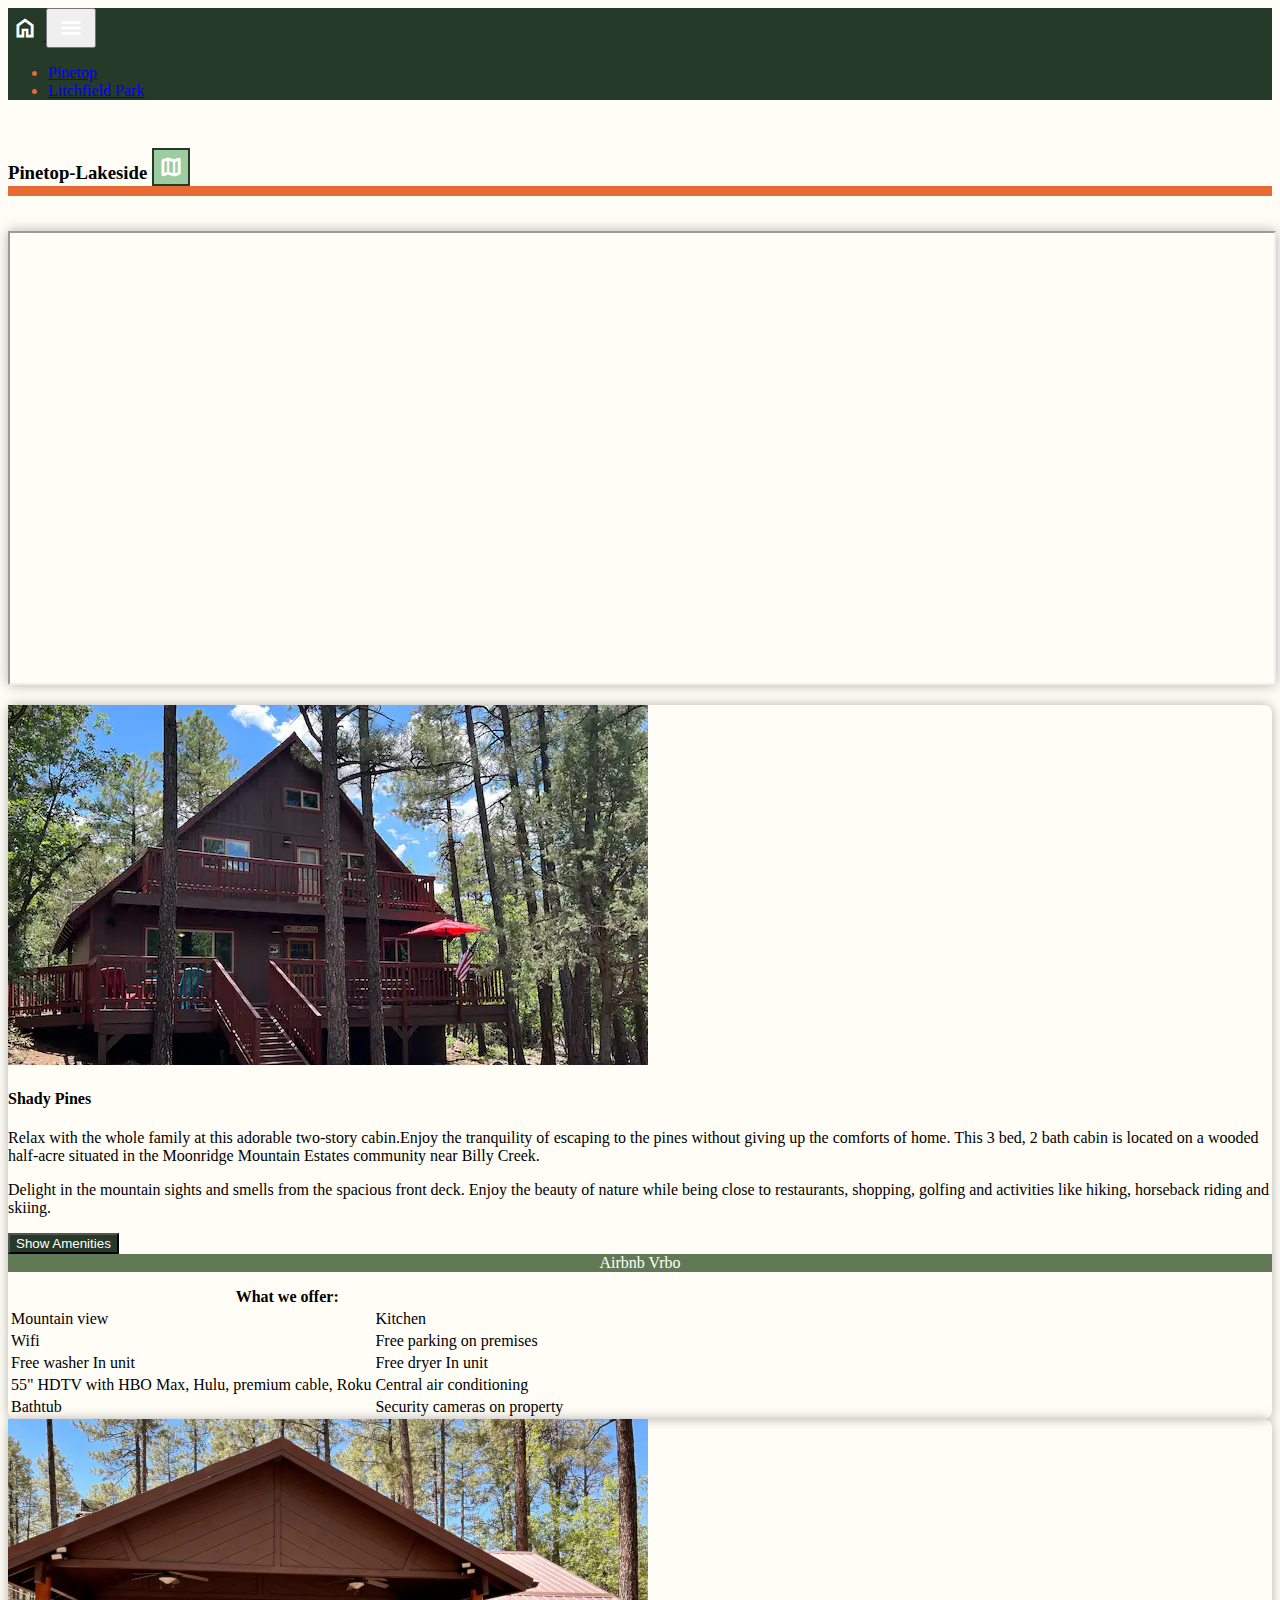
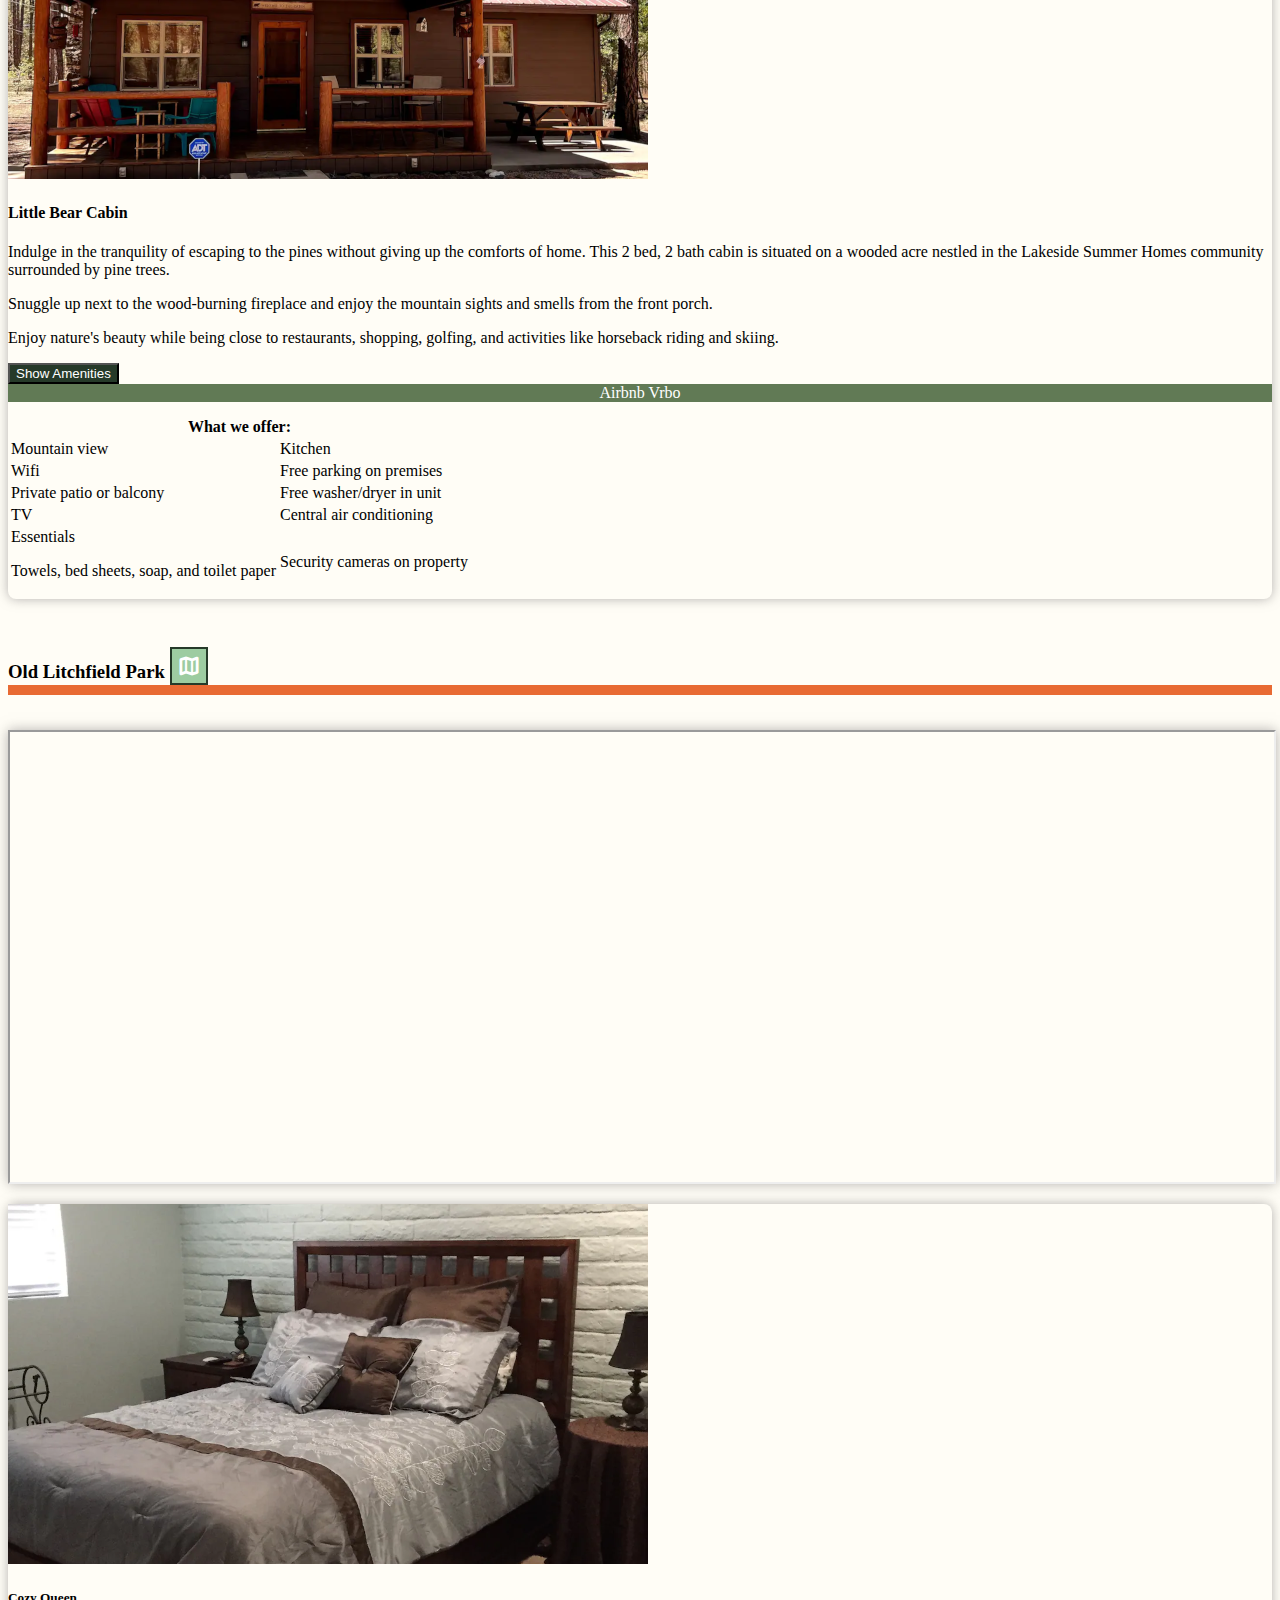
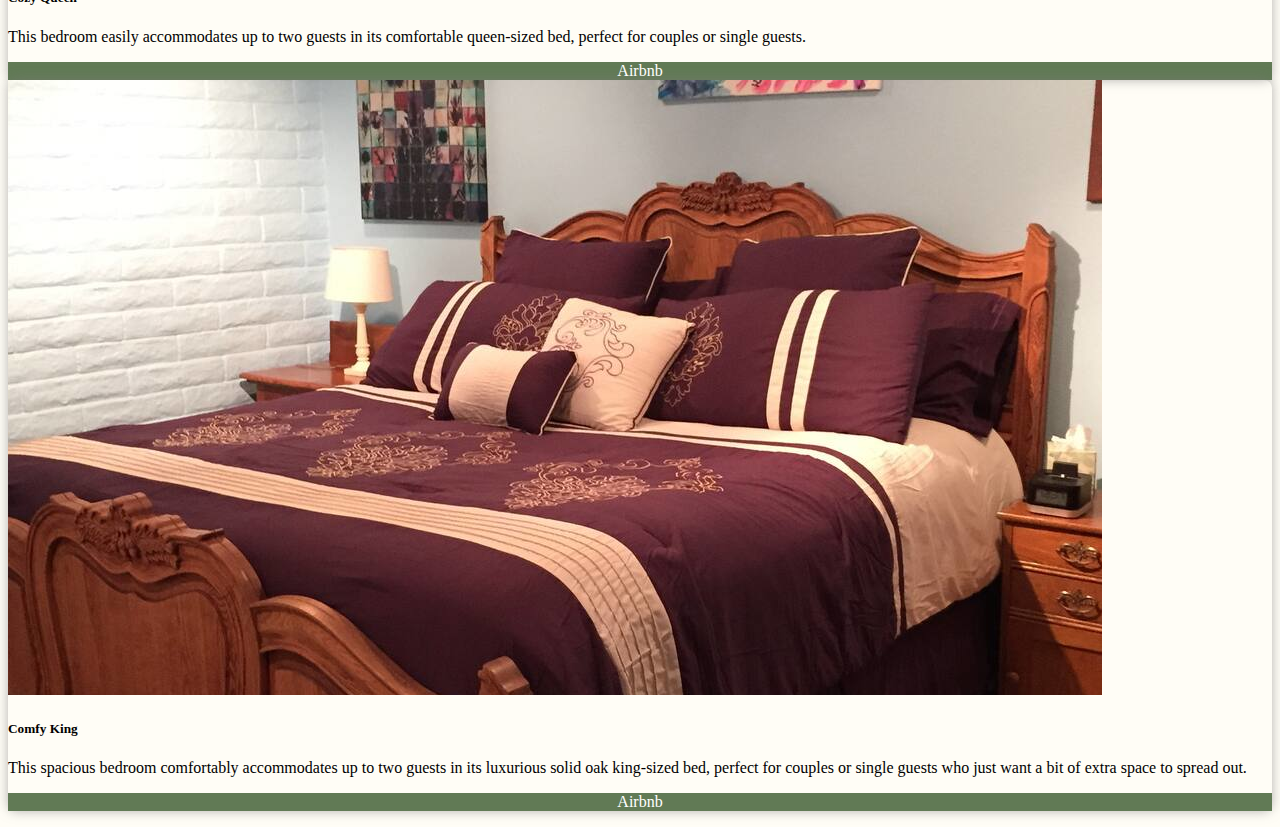
==== commit c48f99b6: "pics" ====
--- a/index.html
+++ b/index.html
@@ -269,16 +269,16 @@
                 <!-- ROOM CARDS -->
 
                 <!-- Queen -->
-                <div class="col-lg d-flex justify-content-center">
+                <div class="col-lg">
                     <div class="card h-100 shadow rounded">
-                        <!-- <img src="images/png/lp-queen.png" class="card-img-top" alt="..."> -->
-                        <div class="airbnb-embed-frame " data-id="4729587" data-view="home" style="width: 100%;"><a
+                        <img src="images/png/lp-queen.png" class="card-img-top" alt="...">
+                        <!-- <div class="airbnb-embed-frame " data-id="4729587" data-view="home" style="width: 100%;"><a
                                 href="https://www.airbnb.com/rooms/4729587?guests=1&amp;adults=1&amp;s=66&amp;source=embed_widget">View
                                 On Airbnb</a><a
                                 href="https://www.airbnb.com/rooms/4729587?guests=1&amp;adults=1&amp;s=66&amp;source=embed_widget"
                                 rel="nofollow">Home in Litchfield Park · ★5.0 · 1 bedroom · 1 bed · 1 shared bath</a>
                             <script async="" src="https://www.airbnb.com/embeddable/airbnb_jssdk"></script>
-                        </div>
+                        </div> -->
                         <div class="card-body">
                             <h5 class="card-title">Cozy Queen</h5>
                             <p class="card-text">This bedroom easily accommodates up to two guests in its comfortable
@@ -297,15 +297,15 @@
                 <!-- King -->
                 <div class="col-lg">
                     <div class="card h-100  shadow rounded">
-                        <!-- <img src="images/png/lp-king.png" class="card-img-top" alt="..."> -->
-                        <div class="airbnb-embed-frame" data-id="4663386" data-view="home"
+                        <img src="images/png/lp-king.png" class="card-img-top" alt="...">
+                        <!-- <div class="airbnb-embed-frame" data-id="4663386" data-view="home"
                             style="width: 450px; height: 300px; margin: auto;"><a
                                 href="https://www.airbnb.com/rooms/4663386?guests=1&amp;adults=1&amp;s=66&amp;source=embed_widget">View
                                 On Airbnb</a><a
                                 href="https://www.airbnb.com/rooms/4663386?guests=1&amp;adults=1&amp;s=66&amp;source=embed_widget"
                                 rel="nofollow">Home in Litchfield Park · ★4.85 · 1 bedroom · 1 bed · 1 shared bath</a>
                             <script async="" src="https://www.airbnb.com/embeddable/airbnb_jssdk"></script>
-                        </div>
+                        </div> -->
                         <div class="card-body">
                             <h5 class="card-title">Comfy King</h5>
                             <p class="card-text">This spacious bedroom comfortably accommodates up to two guests in its
--- a/styles.css
+++ b/styles.css
@@ -175,9 +175,9 @@
     margin-top: 1rem;
 }
 
-main {
+/* main {
     min-width: 460px;
-}
+} */
 
 @media screen and (min-width: 800px) {
 
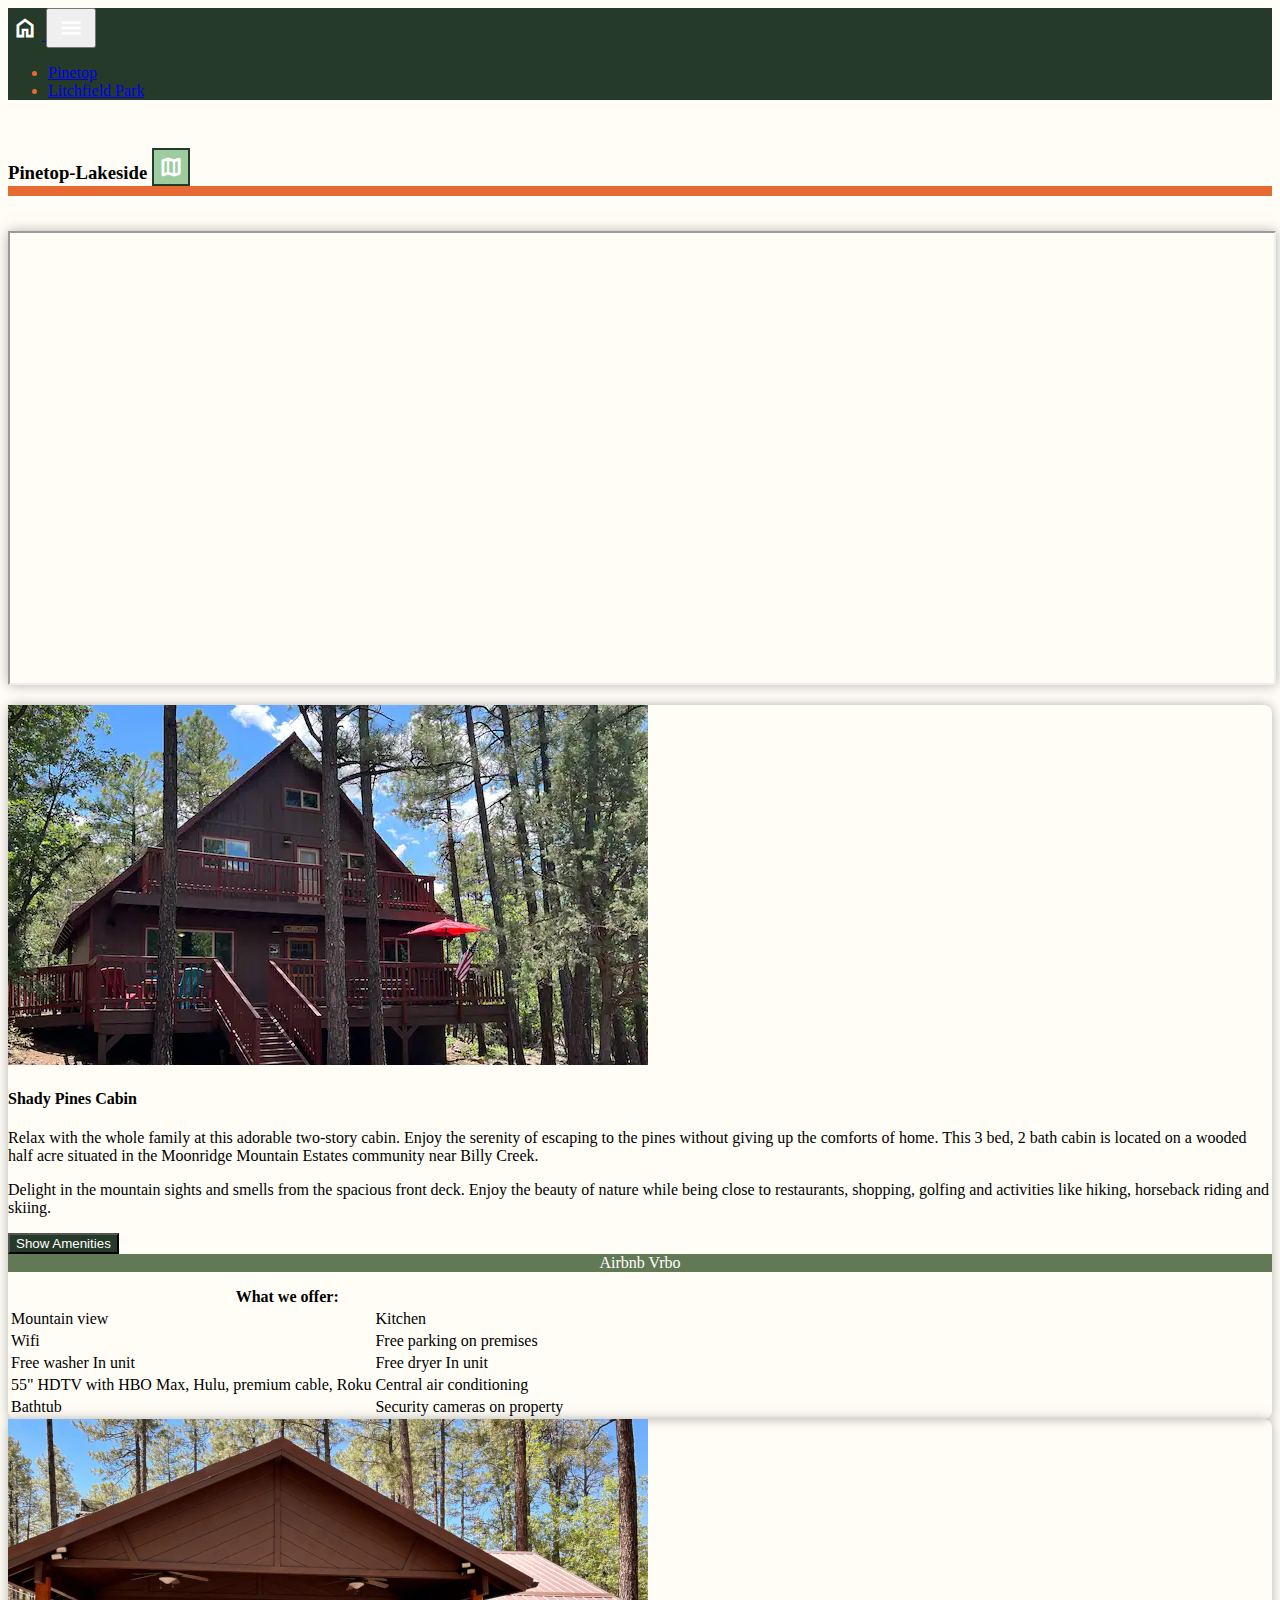
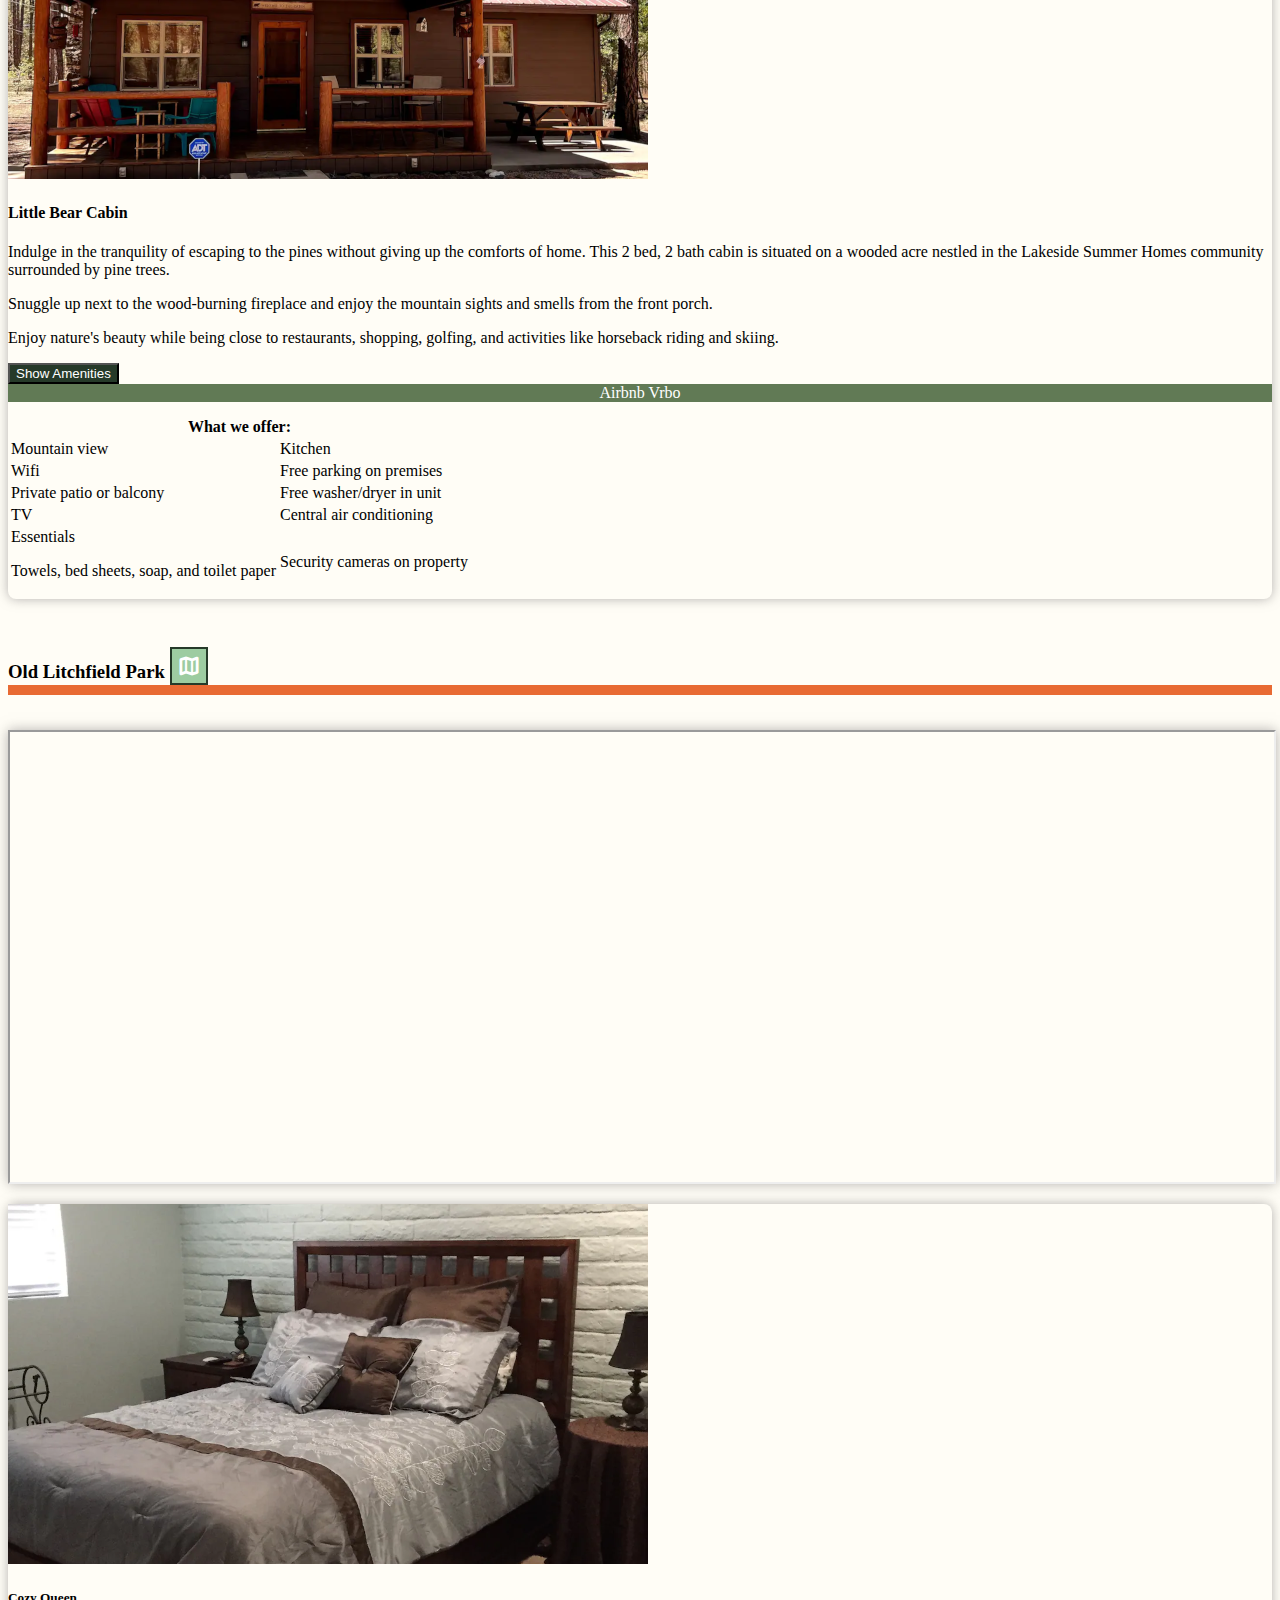
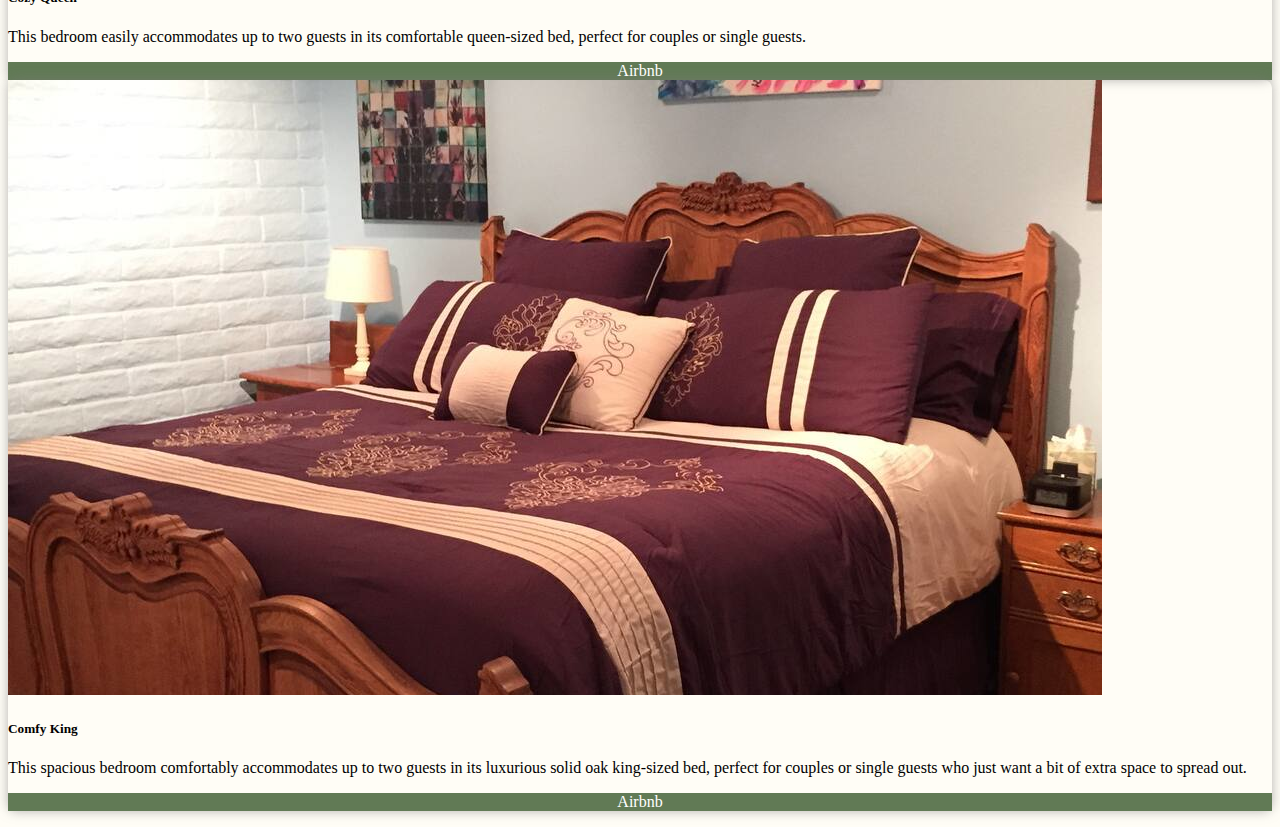
==== commit f083de50: "new" ====
--- a/index.html
+++ b/index.html
@@ -99,15 +99,15 @@
                         <img src="images/png/shady-pines-exterior.png" class="card-img-top"
                             alt="An external shot of the Shady Pines location. A large A-frame cabin with deck, surrounded by trees.">
                         <div class="card-body">
-                            <h4 class="card-title">Shady Pines</h4>
+                            <h4 class="card-title">Shady Pines Cabin</h4>
                             <p class="card-text">
-                                Relax with the whole family at this adorable two-story cabin.Enjoy the tranquility of
+                                Relax with the whole family at this adorable two-story cabin. Enjoy the serenity of
                                 escaping
                                 to
                                 the
                                 pines
                                 without giving up the comforts of home. This 3 bed, 2 bath cabin is located on a wooded
-                                half-acre
+                                half acre
                                 situated in
                                 the
                                 Moonridge Mountain Estates community near Billy Creek.
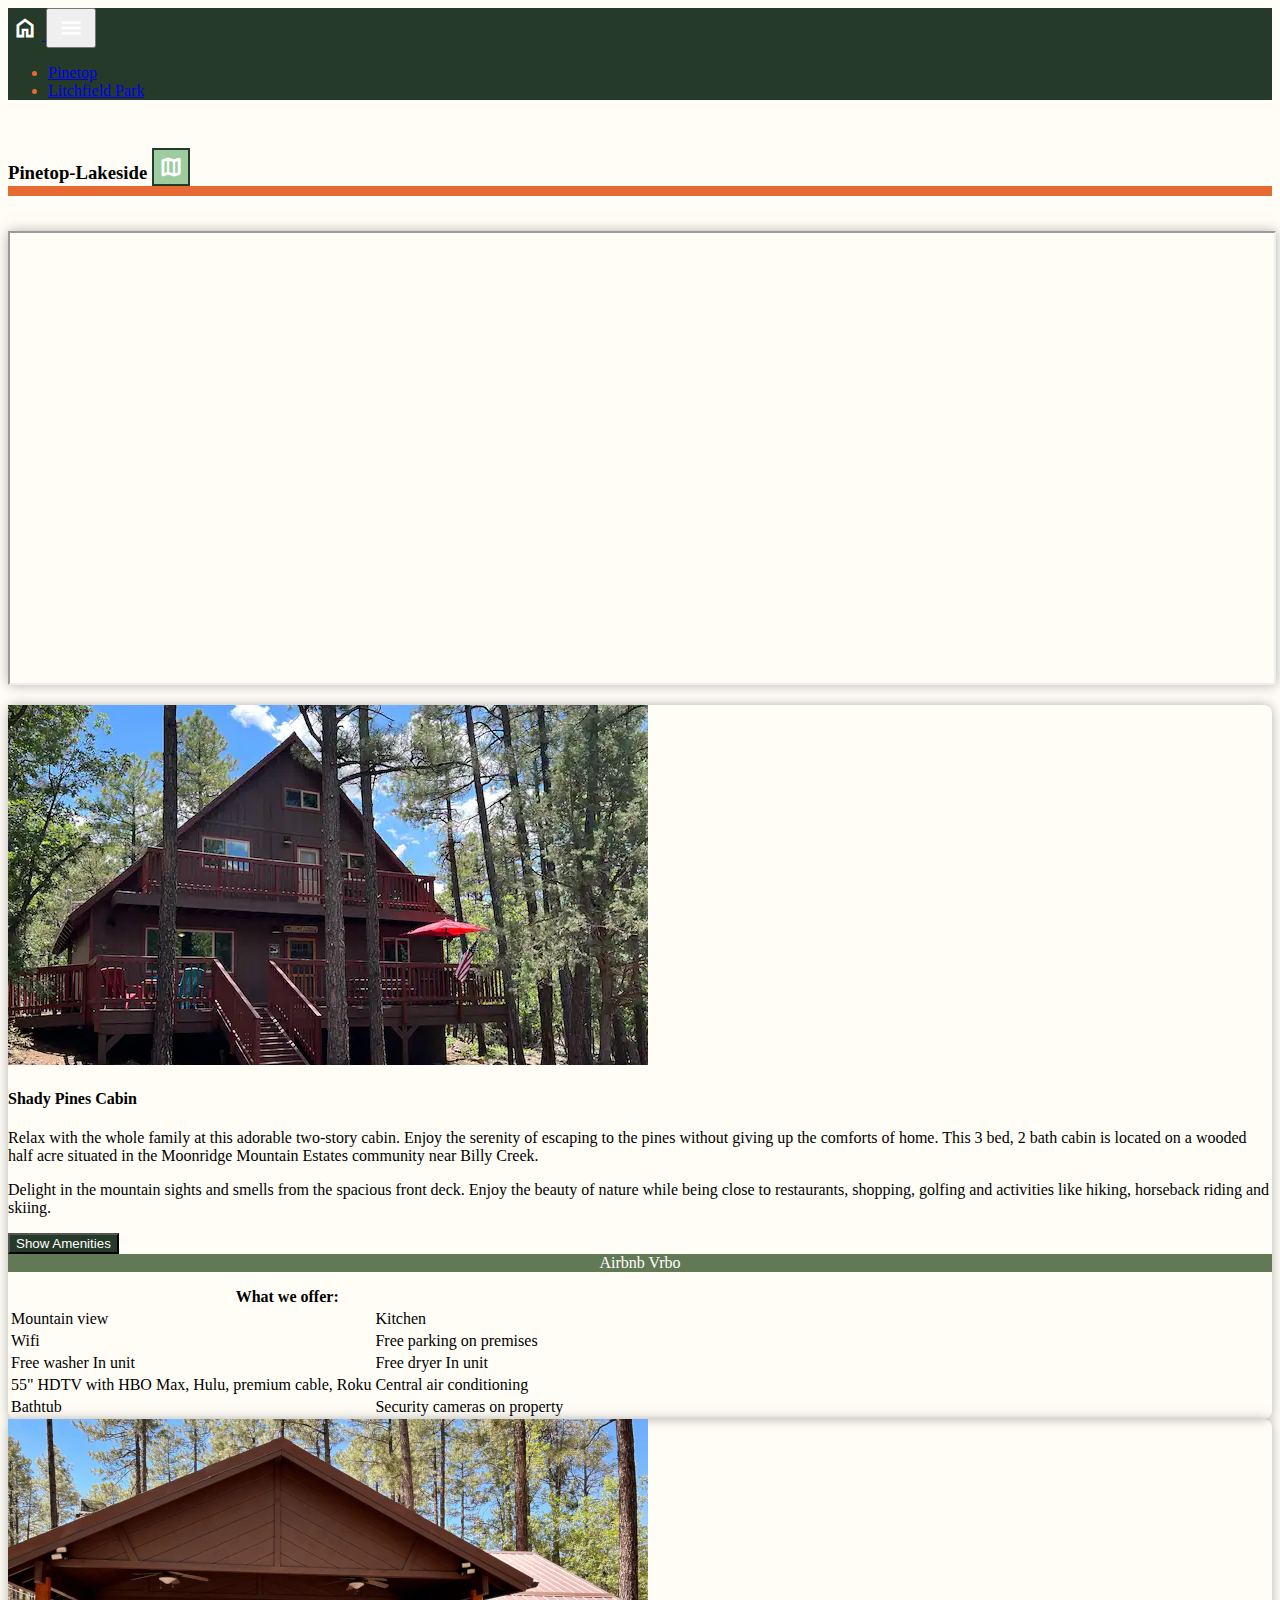
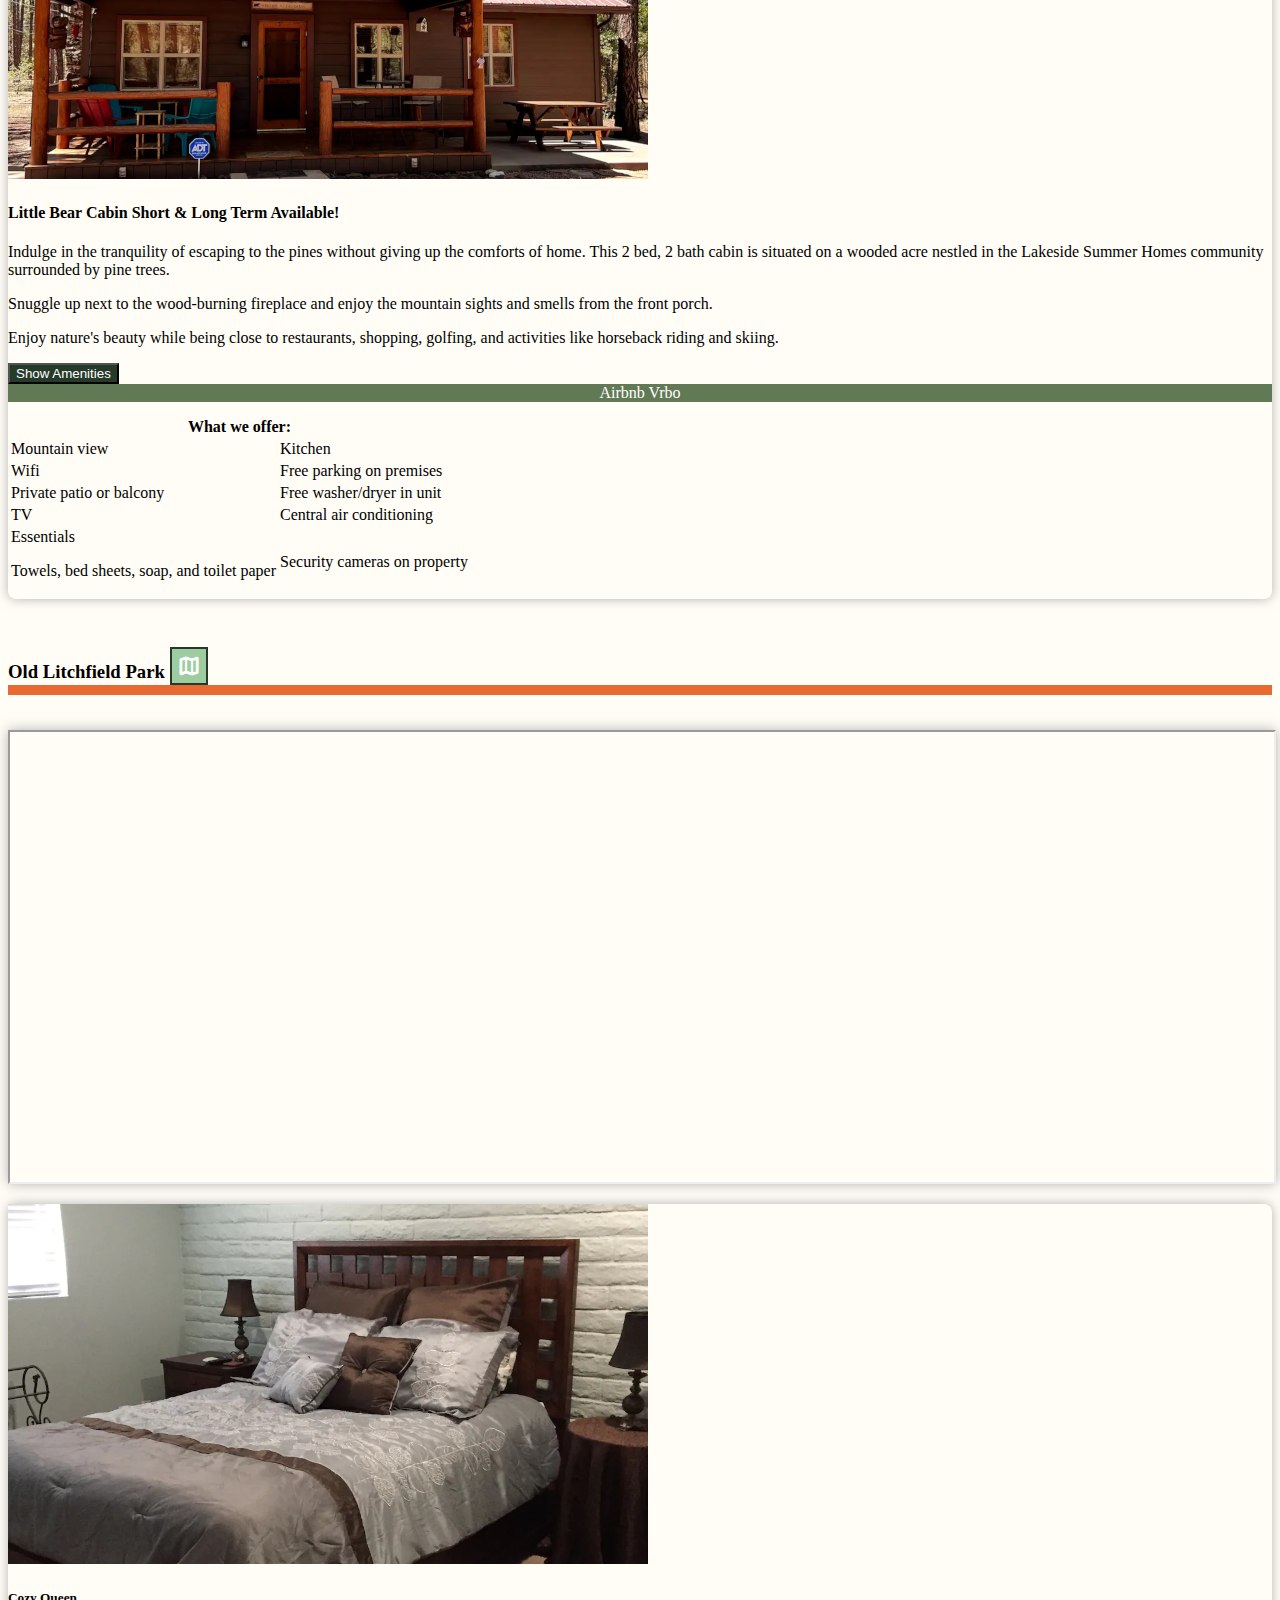
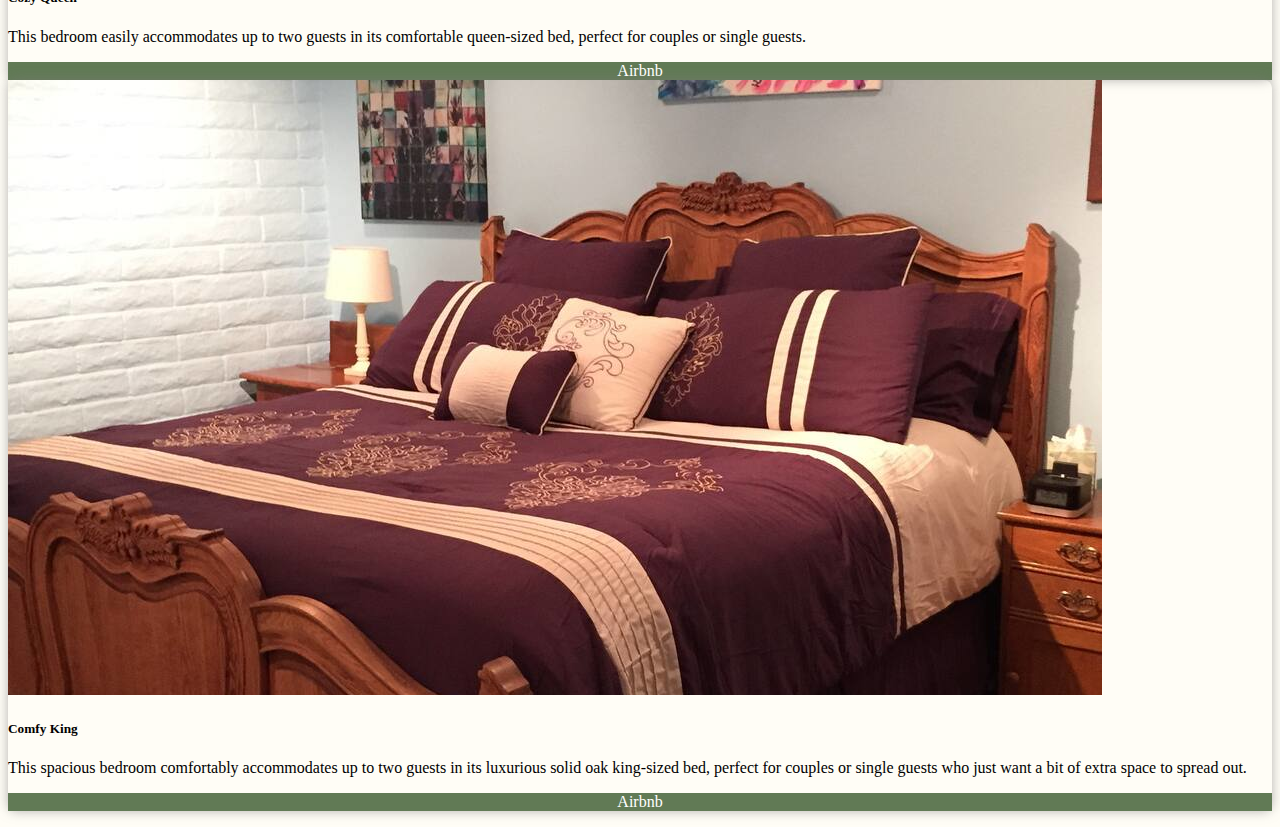
==== commit 62821f30: "seo post" ====
--- a/index.html
+++ b/index.html
@@ -96,6 +96,7 @@
             <div class="row">
                 <div class="col-lg">
                     <div class="card h-100 shadow rounded">
+
                         <img src="images/png/shady-pines-exterior.png" class="card-img-top"
                             alt="An external shot of the Shady Pines location. A large A-frame cabin with deck, surrounded by trees.">
                         <div class="card-body">
@@ -170,10 +171,17 @@
                 <!-- Description -->
                 <div class="col-lg">
                     <div class="card h-100  shadow rounded">
+
                         <img src="images/png/little-bear-exterior.png" class="card-img-top"
                             alt="An external shot of the Shady Pines location. A large A-frame cabin with deck, surrounded by trees.">
+
                         <div class="card-body">
-                            <h4 class="card-title">Little Bear Cabin</h4>
+
+                            <h4 class="card-title">Little Bear Cabin <span
+                                    class="badge position-relative top-0 end-0 text-bg-success">Short
+                                    &
+                                    Long Term Available!</span></h4>
+
                             <p class="card-text">
                                 Indulge in the tranquility of escaping to the pines without giving up the comforts of
                                 home.
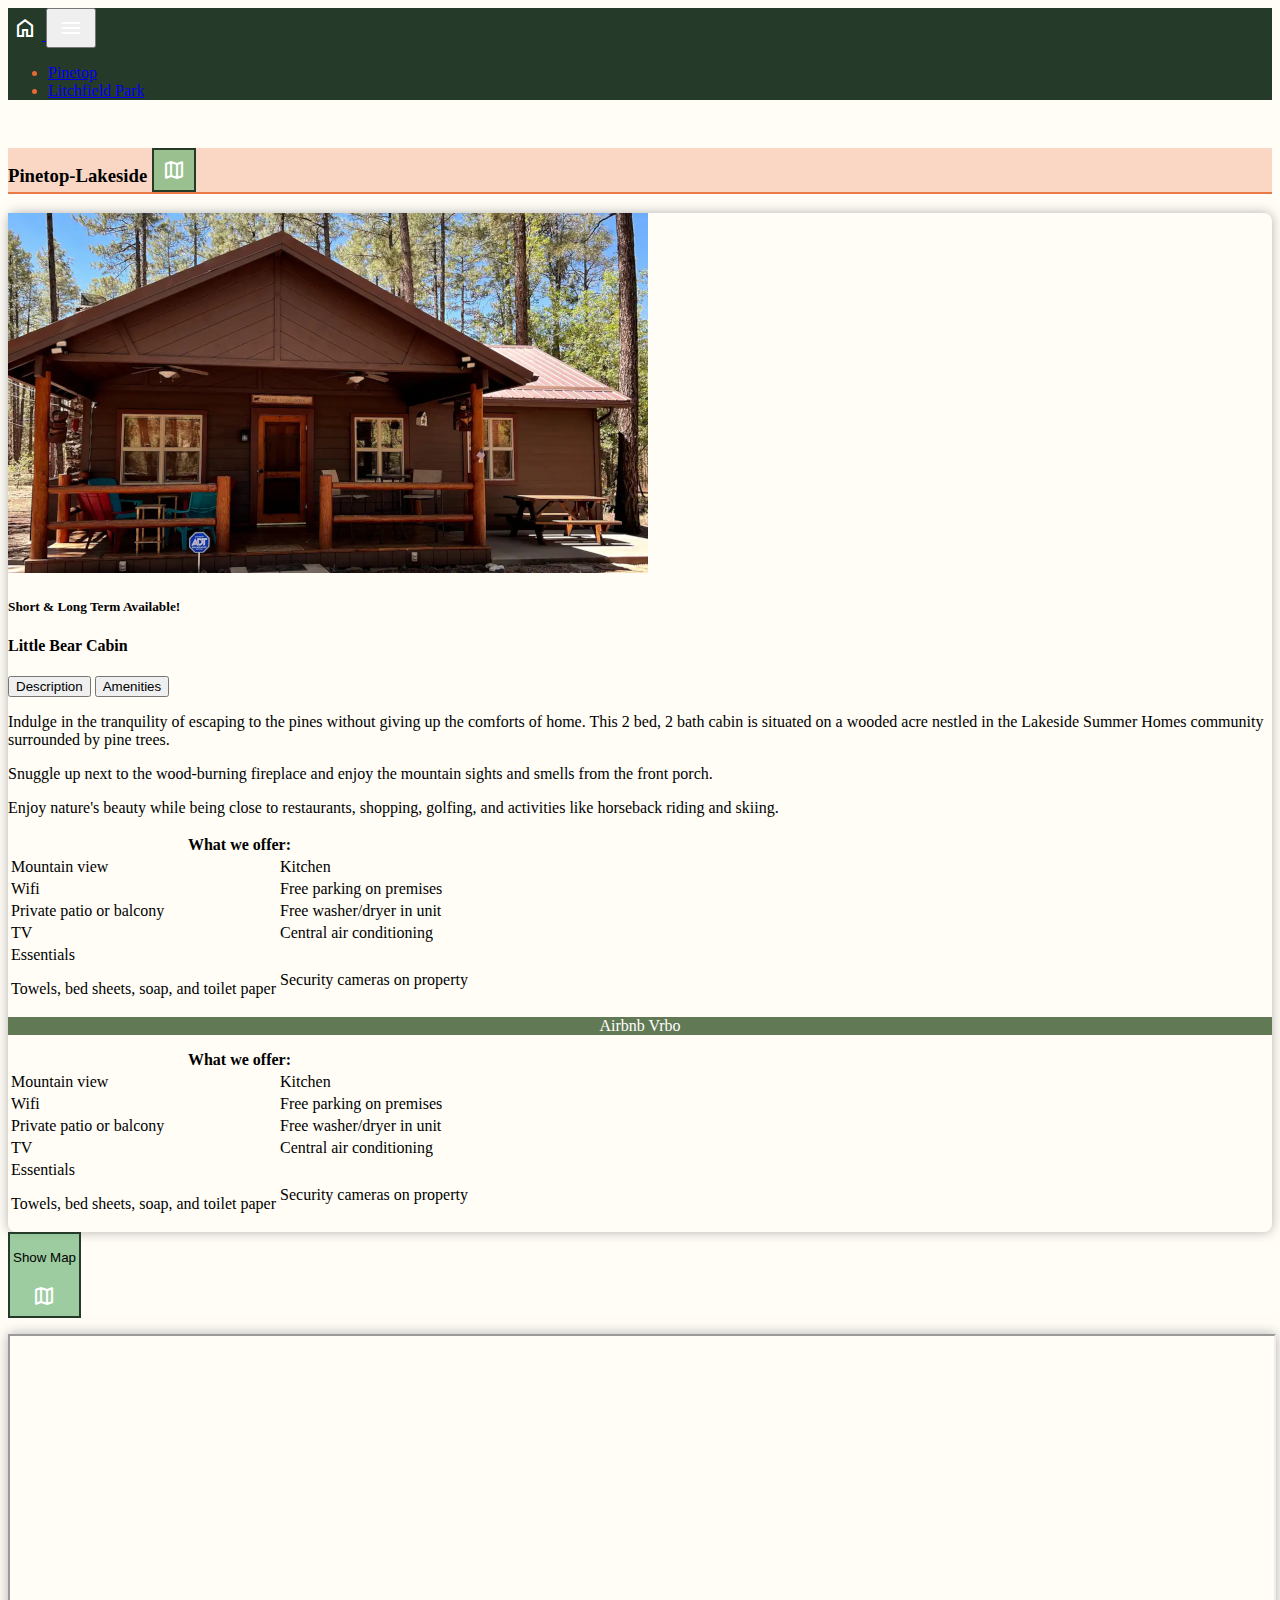
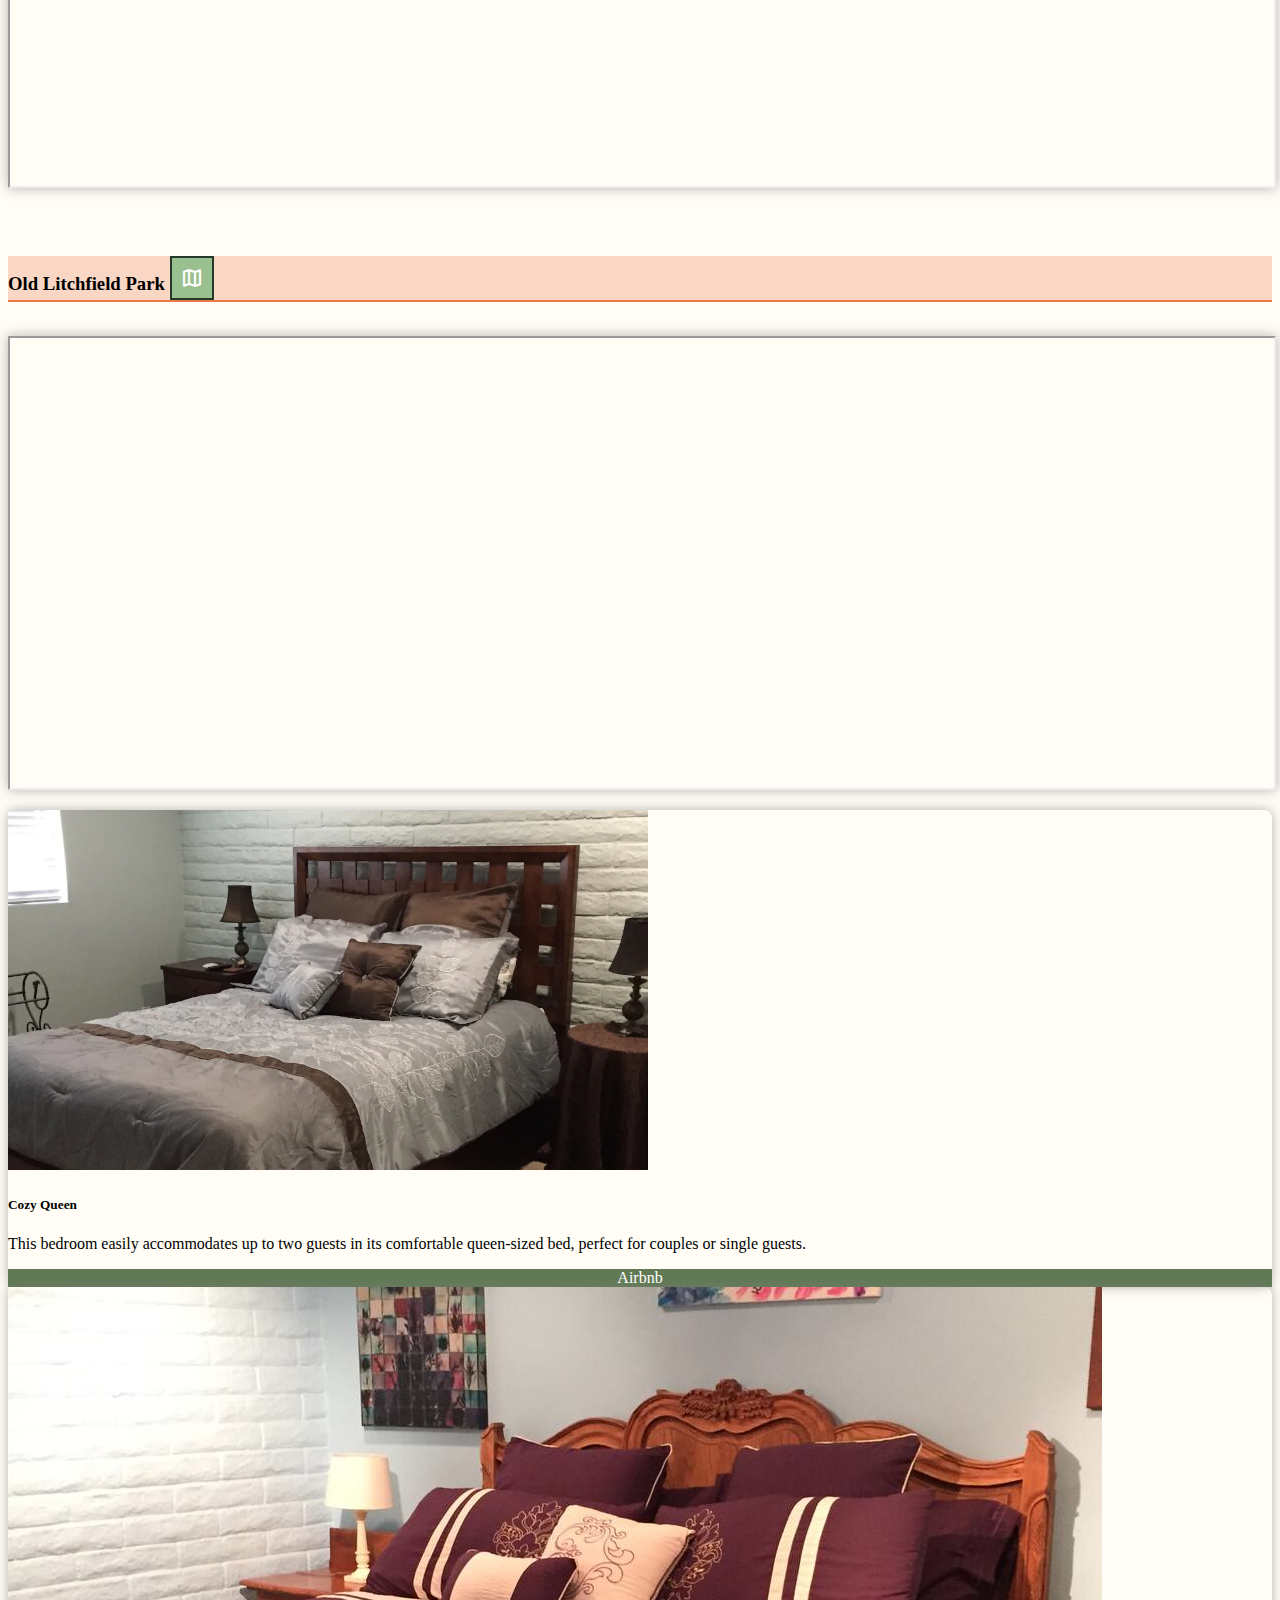
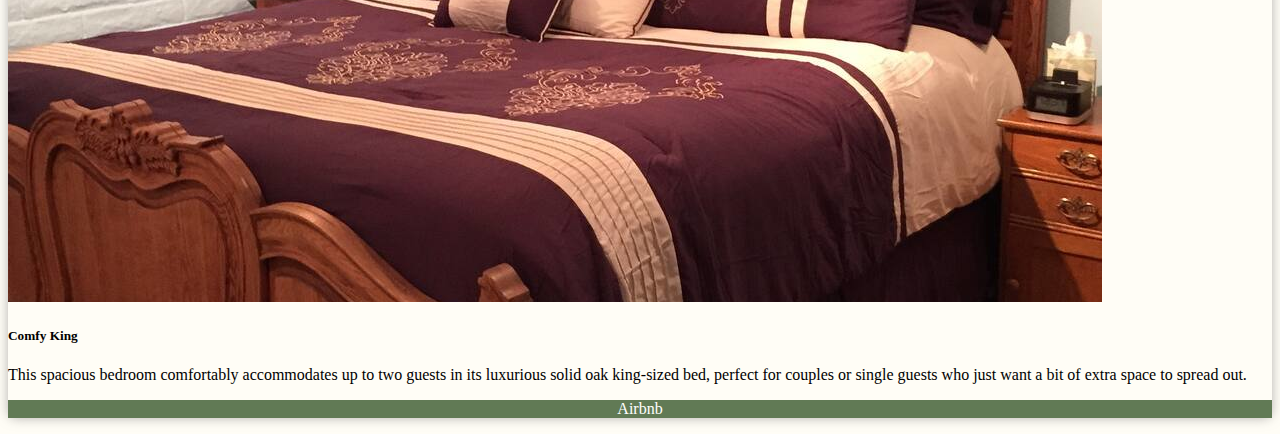
==== commit b70df1ce: "ui updates" ====
--- a/index.html
+++ b/index.html
@@ -46,220 +46,198 @@
             </div>
         </div>
     </nav>
-    <!-- Carousel -->
-    <!-- <div id="carouselId" class="carousel slide" data-bs-ride="carousel">
-        <ol class="carousel-indicators">
-            <li data-bs-target="#carouselId" data-bs-slide-to="0" class="active" aria-current="true"
-                aria-label="First slide"></li>
-            <li data-bs-target="#carouselId" data-bs-slide-to="1" aria-label="Second slide"></li>
-            <li data-bs-target="#carouselId" data-bs-slide-to="2" aria-label="Third slide"></li>
-        </ol>
-        <div class="carousel-inner" role="listbox">
-            <div class="carousel-item active">
-                <img src="/images/shady-pines-1.jpeg" class="w-100 d-block" alt="First slide">
-            </div>
-            <div class="carousel-item">
-                <img src="/images/shady-pines-2.jpeg" class="w-100 d-block" alt="Second slide">
-            </div>
-            <div class="carousel-item">
-                <img src="/images/shady-pines-3.webp" class="w-100 d-block" alt="Third slide">
-            </div>
-        </div>
-        <button class="carousel-control-prev" type="button" data-bs-target="#carouselId" data-bs-slide="prev">
-            <span class="carousel-control-prev-icon" aria-hidden="true"></span>
-            <span class="visually-hidden">Previous</span>
-        </button>
-        <button class="carousel-control-next" type="button" data-bs-target="#carouselId" data-bs-slide="next">
-            <span class="carousel-control-next-icon" aria-hidden="true"></span>
-            <span class="visually-hidden">Next</span>
-        </button>
-    </div> -->
+
 
     <main class="container-fluid">
-        <section class="container-fluid panel">
-            <h3 class="display-5 locHeading" id="pineHeading">Pinetop-Lakeside
-                <span>
-                    <button class="btn btn-map" type="button" data-bs-toggle="collapse" data-bs-target="#pinetopMap"
-                        aria-expanded="false" aria-controls="pinetopMap">
-                        <span class="material-symbols-outlined map-icon">
-                            map
-                        </span>
-                    </button>
+        <section class="panel">
+            <h3 class="display-4 locHeading d-flex justify-content-between" id="pineHeading">Pinetop-Lakeside
+                <button class="btn btn-map" type="button" data-bs-toggle="collapse" data-bs-target="#pinetopMap"
+                    aria-expanded="false" aria-controls="pinetopMap">
+                    <span class="material-symbols-outlined map-icon">
+                        map
+                    </span>
+                </button>
+            </h3>
+            <!-- <div class="collapse" id="pinetopMap">
+                <iframe class="map shadow" width="100%" height="450" loading="lazy" allowfullscreen
+                    src="https://www.google.com/maps/embed/v1/place?q=place_id:ChIJM-VRVvHJKIcRiOivLwt9hGA&key=AIzaSyCe74KSNaGnsKigeWq1UJ1eFDt3gbESEGk"></iframe>
+            </div> -->
+            </div>
+            <!-- Description -->
+            <div class="col-lg">
+                <div class="card h-100  shadow rounded">
+
+                    <img src="images/png/little-bear-exterior.png" class="card-img-top"
+                        alt="An external shot of the Shady Pines location. A large A-frame cabin with deck, surrounded by trees.">
+
+                    <h5 class="card-header text-bg-success">Short
+                        &
+                        Long Term Available!</h5>
+                    <div class="card-body">
+                        <h4 class="card-title">Little Bear Cabin</h4>
+                        <div class="d-flex align-items-start">
+                            <div class="nav flex-column nav-pills me-3" id="v-pills-tab" role="tablist"
+                                aria-orientation="vertical">
+                                <button class="nav-link active" id="v-pills-home-tab" data-bs-toggle="pill"
+                                    data-bs-target="#v-pills-home" type="button" role="tab" aria-controls="v-pills-home"
+                                    aria-selected="true">Description</button>
+                                <button class="nav-link" id="v-pills-profile-tab" data-bs-toggle="pill"
+                                    data-bs-target="#v-pills-profile" type="button" role="tab"
+                                    aria-controls="v-pills-profile" aria-selected="false">Amenities</button>
+                            </div>
+                            <div class="tab-content" id="v-pills-tabContent">
+                                <div class="tab-pane fade show active" id="v-pills-home" role="tabpanel"
+                                    aria-labelledby="v-pills-home-tab" tabindex="0">
+                                    <p class="card-text">
+                                        Indulge in the tranquility of escaping to the pines without giving up the
+                                        comforts of
+                                        home.
+                                        This 2 bed, 2
+                                        bath cabin is situated on a wooded acre nestled in the Lakeside Summer Homes
+                                        community
+                                        surrounded by
+                                        pine trees.
+                                    </p>
+                                    <p class="card-text">
+                                        Snuggle up next to the wood-burning fireplace and enjoy the mountain sights and
+                                        smells
+                                        from
+                                        the front porch.
+                                    </p>
+                                    <p class="card-text"> Enjoy nature's beauty while being close to restaurants,
+                                        shopping,
+                                        golfing,
+                                        and
+                                        activities like horseback riding and skiing.</p>
+                                </div>
+                                <div class="tab-pane fade" id="v-pills-profile" role="tabpanel"
+                                    aria-labelledby="v-pills-profile-tab" tabindex="0">
+                                    <table class="table table-striped">
+                                        <thead>
+                                            <tr>
+                                                <th scope="col" colspan="3">What we offer:</th>
+                                            </tr>
+                                        </thead>
+                                        <tbody>
+                                            <tr class="">
+                                                <td>Mountain view</td>
+                                                <td>Kitchen</td>
+                                            </tr>
+                                            <tr class="">
+                                                <td>Wifi</td>
+                                                <td>Free parking on premises</td>
+                                            </tr>
+                                            <tr class="">
+                                                <td>Private patio or balcony</td>
+                                                <td>Free washer/dryer in unit</td>
+                                            </tr>
+                                            <tr class="">
+                                                <td>TV</td>
+                                                <td>Central air conditioning</td>
+                                            </tr>
+                                            <tr class="">
+                                                <td>
+                                                    Essentials
+                                                    <p class="text-muted small">Towels, bed sheets, soap, and toilet
+                                                        paper
+                                                    </p>
+                                                </td>
+                                                <td>Security cameras on property</td>
+                                            </tr>
+                                        </tbody>
+                                    </table>
+                                </div>
+                            </div>
+                        </div>
+                        <!-- <p class="card-text">
+                            Indulge in the tranquility of escaping to the pines without giving up the comforts of
+                            home.
+                            This 2 bed, 2
+                            bath cabin is situated on a wooded acre nestled in the Lakeside Summer Homes community
+                            surrounded by
+                            pine trees.
+                        </p>
+                        <p class="card-text">
+                            Snuggle up next to the wood-burning fireplace and enjoy the mountain sights and smells
+                            from
+                            the front porch.
+                        </p>
+                        <p class="card-text"> Enjoy nature's beauty while being close to restaurants, shopping,
+                            golfing,
+                            and
+                            activities like horseback riding and skiing.</p> -->
+
+                    </div>
+
+                    <div class="card-footer text-center">
+                        <!-- Amenities -->
+
+                        <!-- <button class="btn btn-green" type="button" data-bs-toggle="collapse"
+                            data-bs-target="#lb-amenities" aria-expanded="false" aria-controls="contentId">
+                            Show Amenities
+                        </button> -->
+
+                    </div>
+                    <div class="p-2 card-links">
+                        <a class="card-link" href="https://www.airbnb.com/rooms/48397659">Airbnb</a>
+                        <a class="card-link" href="https://www.vrbo.com/2302987">Vrbo</a>
+                    </div>
+                    <div class="table-responsive collapse" id="lb-amenities">
+                        <table class="table table-striped">
+                            <thead>
+                                <tr>
+                                    <th scope="col" colspan="3">What we offer:</th>
+                                </tr>
+                            </thead>
+                            <tbody>
+                                <tr class="">
+                                    <td>Mountain view</td>
+                                    <td>Kitchen</td>
+                                </tr>
+                                <tr class="">
+                                    <td>Wifi</td>
+                                    <td>Free parking on premises</td>
+                                </tr>
+                                <tr class="">
+                                    <td>Private patio or balcony</td>
+                                    <td>Free washer/dryer in unit</td>
+                                </tr>
+                                <tr class="">
+                                    <td>TV</td>
+                                    <td>Central air conditioning</td>
+                                </tr>
+                                <tr class="">
+                                    <td>
+                                        Essentials
+                                        <p class="text-muted small">Towels, bed sheets, soap, and toilet paper
+                                        </p>
+                                    </td>
+                                    <td>Security cameras on property</td>
+                                </tr>
+                            </tbody>
+                        </table>
+                    </div>
+                </div>
+            </div>
+            </div>
+            <button class="btn btn-map w-100" type="button" data-bs-toggle="collapse" data-bs-target="#pinetopMap"
+                aria-expanded="false" aria-controls="pinetopMap">
+                <p>Show Map</p>
+                <span class="material-symbols-outlined map-icon">
+                    map
                 </span>
-            </h3>
+            </button>
             <div class="collapse" id="pinetopMap">
                 <iframe class="map shadow" width="100%" height="450" loading="lazy" allowfullscreen
                     src="https://www.google.com/maps/embed/v1/place?q=place_id:ChIJM-VRVvHJKIcRiOivLwt9hGA&key=AIzaSyCe74KSNaGnsKigeWq1UJ1eFDt3gbESEGk"></iframe>
             </div>
-            <!-- Shady Pines -->
-            <!-- Description -->
-            <div class="row">
-                <div class="col-lg">
-                    <div class="card h-100 shadow rounded">
-
-                        <img src="images/png/shady-pines-exterior.png" class="card-img-top"
-                            alt="An external shot of the Shady Pines location. A large A-frame cabin with deck, surrounded by trees.">
-                        <div class="card-body">
-                            <h4 class="card-title">Shady Pines Cabin</h4>
-                            <p class="card-text">
-                                Relax with the whole family at this adorable two-story cabin. Enjoy the serenity of
-                                escaping
-                                to
-                                the
-                                pines
-                                without giving up the comforts of home. This 3 bed, 2 bath cabin is located on a wooded
-                                half acre
-                                situated in
-                                the
-                                Moonridge Mountain Estates community near Billy Creek.
-                            </p>
-                            <p class="card-text">
-                                Delight in the mountain sights and smells from
-                                the
-                                spacious front deck.
-                                Enjoy the beauty of nature while being close to restaurants, shopping, golfing
-                                and
-                                activities like hiking, horseback riding and skiing.
-                            </p>
-
-                        </div>
-                        <div class="card-footer text-center">
-                            <button class="btn btn-green" type="button" data-bs-toggle="collapse"
-                                data-bs-target="#shady-amenities" aria-expanded="false" aria-controls="contentId">
-                                Show Amenities
-                            </button>
-                        </div>
-                        <!-- Shady Pines Links -->
-                        <div class="p-2 card-links">
-                            <a class="card-link" href="https://airbnb.com/h/shady-pines-cabin">Airbnb</a>
-                            <a class="card-link" href="https://www.vrbo.com/3540588">Vrbo</a>
-                        </div>
-                        <!-- Amenities -->
-                        <div class="table-responsive collapse" id="shady-amenities">
-                            <table class="table table-striped">
-                                <thead>
-                                    <tr>
-                                        <th scope="col" colspan="3">What we offer:</th>
-                                    </tr>
-                                </thead>
-                                <tbody>
-                                    <tr class="">
-                                        <td>Mountain view</td>
-                                        <td>Kitchen</td>
-                                    </tr>
-                                    <tr class="">
-                                        <td>Wifi</td>
-                                        <td>Free parking on premises</td>
-                                    </tr>
-                                    <tr class="">
-                                        <td>Free washer In unit</td>
-                                        <td>Free dryer In unit</td>
-                                    </tr>
-                                    <tr class="">
-                                        <td>55" HDTV with HBO Max, Hulu, premium cable, Roku</td>
-                                        <td>Central air conditioning</td>
-                                    </tr>
-                                    <tr class="">
-                                        <td>Bathtub</td>
-                                        <td>Security cameras on property</td>
-                                    </tr>
-                                </tbody>
-                            </table>
-                        </div>
-                    </div>
-                </div>
-                <!-- Description -->
-                <div class="col-lg">
-                    <div class="card h-100  shadow rounded">
-
-                        <img src="images/png/little-bear-exterior.png" class="card-img-top"
-                            alt="An external shot of the Shady Pines location. A large A-frame cabin with deck, surrounded by trees.">
-
-                        <div class="card-body">
-
-                            <h4 class="card-title">Little Bear Cabin <span
-                                    class="badge position-relative top-0 end-0 text-bg-success">Short
-                                    &
-                                    Long Term Available!</span></h4>
-
-                            <p class="card-text">
-                                Indulge in the tranquility of escaping to the pines without giving up the comforts of
-                                home.
-                                This 2 bed, 2
-                                bath cabin is situated on a wooded acre nestled in the Lakeside Summer Homes community
-                                surrounded by
-                                pine trees.
-                            </p>
-                            <p class="card-text">
-                                Snuggle up next to the wood-burning fireplace and enjoy the mountain sights and smells
-                                from
-                                the front porch.
-                            </p>
-                            <p class="card-text"> Enjoy nature's beauty while being close to restaurants, shopping,
-                                golfing,
-                                and
-                                activities like horseback riding and skiing.</p>
-
-                        </div>
-
-                        <div class="card-footer text-center">
-                            <!-- Amenities -->
-
-                            <button class="btn btn-green" type="button" data-bs-toggle="collapse"
-                                data-bs-target="#lb-amenities" aria-expanded="false" aria-controls="contentId">
-                                Show Amenities
-                            </button>
-
-                        </div>
-                        <div class="p-2 card-links">
-                            <a class="card-link" href="https://www.airbnb.com/rooms/48397659">Airbnb</a>
-                            <a class="card-link" href="https://www.vrbo.com/2302987">Vrbo</a>
-                        </div>
-                        <div class="table-responsive collapse" id="lb-amenities">
-                            <table class="table table-striped">
-                                <thead>
-                                    <tr>
-                                        <th scope="col" colspan="3">What we offer:</th>
-                                    </tr>
-                                </thead>
-                                <tbody>
-                                    <tr class="">
-                                        <td>Mountain view</td>
-                                        <td>Kitchen</td>
-                                    </tr>
-                                    <tr class="">
-                                        <td>Wifi</td>
-                                        <td>Free parking on premises</td>
-                                    </tr>
-                                    <tr class="">
-                                        <td>Private patio or balcony</td>
-                                        <td>Free washer/dryer in unit</td>
-                                    </tr>
-                                    <tr class="">
-                                        <td>TV</td>
-                                        <td>Central air conditioning</td>
-                                    </tr>
-                                    <tr class="">
-                                        <td>
-                                            Essentials
-                                            <p class="text-muted small">Towels, bed sheets, soap, and toilet paper
-                                            </p>
-                                        </td>
-                                        <td>Security cameras on property</td>
-                                    </tr>
-                                </tbody>
-                            </table>
-                        </div>
-                    </div>
-                </div>
-            </div>
         </section>
 
 
         <!-- TODO: Update Vrbo/Airbnb links -->
         <!-- Litchfield Park -->
-        <section class="container-fluid panel">
-            <h3 class="display-5 locHeading" id="lpHeading">Old Litchfield Park
+        <section class="panel">
+            <h3 class="display-4 locHeading d-flex justify-content-between" id="lpHeading">Old Litchfield Park
                 <span>
                     <button class="btn btn-map" type="button" data-bs-toggle="collapse" data-bs-target="#lpMap"
                         aria-expanded="false" aria-controls="lpMap">
--- a/styles.css
+++ b/styles.css
@@ -9,183 +9,152 @@
 
 */
 
-
 .material-symbols-outlined {
-  font-variation-settings:
-  'FILL' 0,
-  'wght' 600,
-  'GRAD' 0,
-  'opsz' 24;
-  color: white;
-  margin: auto;
-  padding: 5px;
-  transition: 0.3s all;
+	font-variation-settings: "FILL" 0, "wght" 400, "GRAD" 0, "opsz" 24;
+	color: white;
+	margin: auto;
+	padding: 5px;
+	transition: 0.3s all;
 }
 
 .material-symbols-outlined:hover {
-    font-variation-settings:
-  'FILL' 1,
-  'wght' 600,
-  'GRAD' 0,
-  'opsz' 24;
+	font-variation-settings: "FILL" 1, "wght" 600, "GRAD" 0, "opsz" 24;
+}
+
+.map-icon {
+	/* font-size: 10px; */
 }
 
 .map-icon:hover {
-    color: #000;
+	color: #000;
 }
 
-
 .shadow {
-    box-shadow: 0px 0px 12px #7c7b7b92;
+	box-shadow: 0px 0px 12px #7c7b7b92;
 }
 
 .rounded {
-    border-radius: 0.5rem;
+	border-radius: 0.5rem;
 }
 
 .forest-gradient {
-    background: #5A3F37;  /* fallback for old browsers */
-    background: -webkit-linear-gradient(to right, #2C7744, #5A3F37);  /* Chrome 10-25, Safari 5.1-6 */
-    background: linear-gradient(to right, #2C7744, #5A3F37); /* W3C, IE 10+/ Edge, Firefox 16+, Chrome 26+, Opera 12+, Safari 7+ */
-
-}
-
-.card-body {
-    /* background-color: #fff; */
-    /* min-height: 30vh; */
-    /* background-color: #FFF8D6; */
+	background: #5a3f37; /* fallback for old browsers */
+	background: -webkit-linear-gradient(
+		to right,
+		#2c7744,
+		#5a3f37
+	); /* Chrome 10-25, Safari 5.1-6 */
+	background: linear-gradient(
+		to right,
+		#2c7744,
+		#5a3f37
+	); /* W3C, IE 10+/ Edge, Firefox 16+, Chrome 26+, Opera 12+, Safari 7+ */
 }
 
 table {
-    margin-top: 1%;
+	margin-top: 1%;
 }
 
-/* .card {
-    min-height: 500px;
-} */
-
-.card-footer {
-    /* background-color: #617A55; */
+.headline {
+	padding-top: 1%;
 }
 
 .card-links {
-    /* border: 0px 1px solid #6f1e1e; */
-    text-align: center;
-    /* border-radius: 0.3rem; */
-    background-color: #617A55;
-    color: #fff;
+	/* border: 0px 1px solid #6f1e1e; */
+	text-align: center;
+	/* border-radius: 0.3rem; */
+	background-color: #617a55;
+	color: #fff;
 }
 
 .card-links a {
-    color: #fff;
-    text-decoration: none;
+	color: #fff;
+	text-decoration: none;
 }
 
 .card-links a:hover {
-    color: #fff;
-    text-decoration: underline;
-}
-
-
-
-.carousel-item {
-    height: 50%;
+	color: #fff;
+	text-decoration: underline;
 }
 
 .figure-img {
-    max-width: 720px;
-    margin: 0;
-    
+	max-width: 720px;
+	margin: 0;
 }
 
 .map {
-    margin: 1rem auto;
+	margin: 1rem auto;
 }
 
 .section-heading {
-    /* border-bottom: 10px solid #E86A33; */
-    margin: 0;
-    padding: 0;
+	margin: 0;
+	padding: 0;
 }
 
 .panel {
-    /* max-height: 100vh; */
-    /* background-color: #617A55; */
-    margin-bottom: 1rem;
-    margin-top: 3rem;
-    padding: 0;
+	margin-bottom: 1rem;
+	margin-top: 3rem;
+	padding: 0;
 }
 
 body {
-    background-color: #fff8d63b;
+	background-color: #fff8d63b;
 }
 
 .btn-green {
-    background-color: #263A29;
-    color: #fff;
-    
+	background-color: #263a29;
+	color: #fff;
 }
 
 .btn-map {
-    background-color: #6cb476aa;
-    border: 2px solid #263A29;
-    color: #000;
-    padding: 0;
+	background-color: #6cb476aa;
+	/* background-color: #263a29; */
+	border: 2px solid #263a29;
+	color: #000;
+	padding: 3px;
+	/* margin: 1%; */
 }
 
 .btn-map:hover {
-    /* background-color: #263A29; */
-    color: rgb(33, 37, 41);
-    border: 2px solid #263A29;
-    box-shadow: 0px 0px 12px #7c7b7b92;
-    /* border-radius: 0.5rem; */
+	color: rgb(33, 37, 41);
+	border: 2px solid #263a29;
+	box-shadow: 0px 0px 12px #7c7b7b92;
 }
 
-.btn-map:hover .map-icon{
-    /* background-color: #263A29; */
-    color: rgb(33, 37, 41);
-    font-variation-settings:
-    'FILL' 1,
-    'wght' 600,
-    'GRAD' 0,
-    'opsz' 24;
-
+.btn-map:hover .map-icon {
+	color: rgb(33, 37, 41);
+	font-variation-settings: "FILL" 1, "wght" 600, "GRAD" 0, "opsz" 24;
 }
 
 .btn-green:hover {
-    /* background-color: #263A29; */
-    color: rgb(33, 37, 41);
-    border: 1px solid #263A29;
-    box-shadow: 0px 0px 12px #7c7b7b92;
-    /* border-radius: 0.5rem; */
+	color: rgb(33, 37, 41);
+	border: 1px solid #263a29;
+	box-shadow: 0px 0px 12px #7c7b7b92;
+	/* border-radius: 0.5rem; */
 }
 
 .navbar {
-    background-color: #263A29;
-    color: #E86A33;
+	background-color: #263a29;
+	color: #e86a33;
 }
 
 .nav-link:hover {
-    /* color: #E86A33; */
-    text-decoration: underline;
+	text-decoration: underline;
 }
 
 .locHeading {
-    border-bottom: 10px solid #E86A33;
-    margin-top: 1rem;
+	width: 100%;
+	border-bottom: 2px solid #e86933db;
+	background-color: #e8693341;
+	/* margin: 0 1rem; */
 }
 
-/* main {
-    min-width: 460px;
-} */
+.tips {
+	margin-bottom: 1%;
+}
 
 @media screen and (min-width: 800px) {
-
-    .card {
-        margin: none;
-    }
+	.card {
+		margin: none;
+	}
 }
-
-
-
-
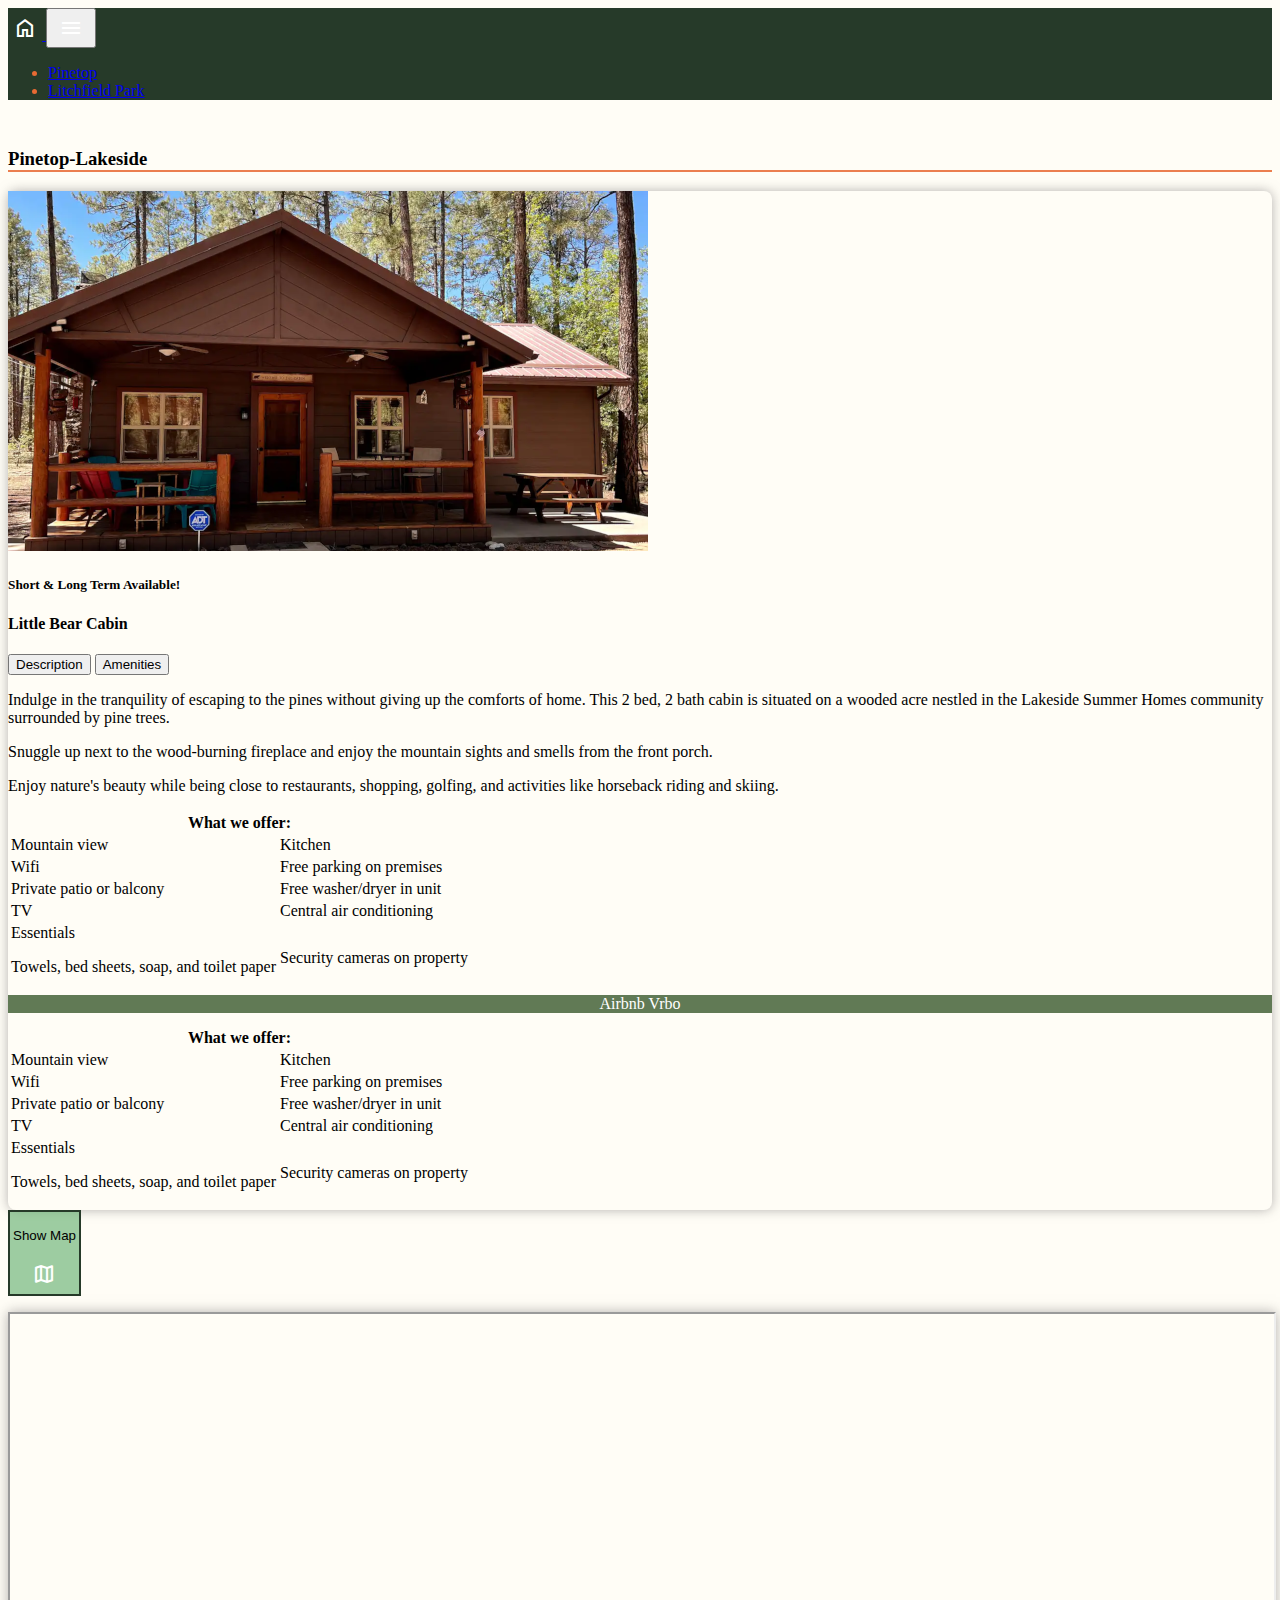
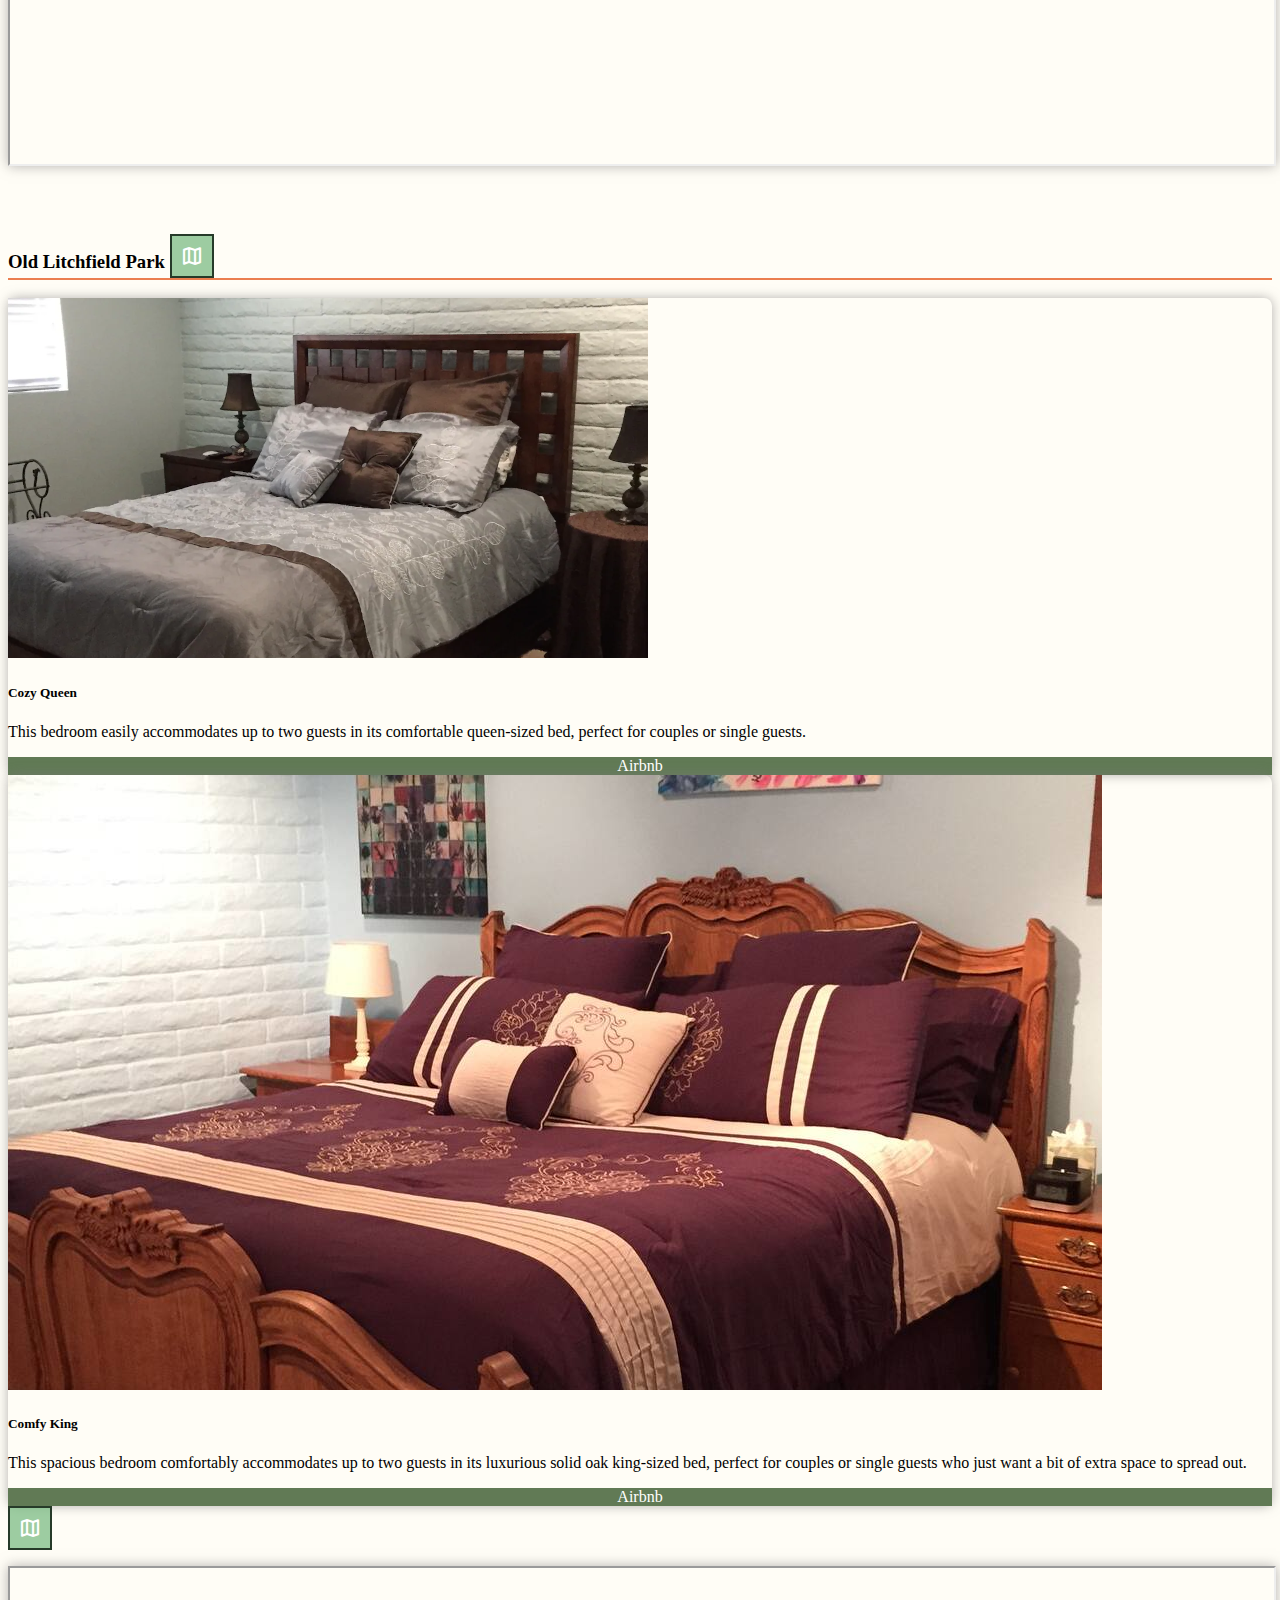
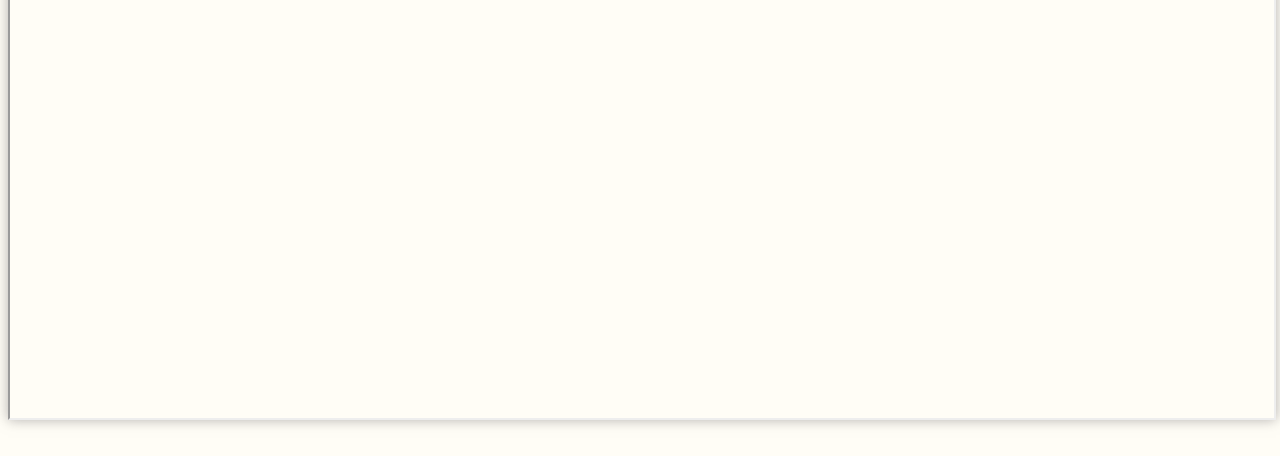
==== commit aaaa1533: "Add contact, ui update" ====
--- a/index.html
+++ b/index.html
@@ -20,43 +20,44 @@
 <!-- https://getbootstrap.com/docs/5.3/helpers/ratio/ -->
 
 <body>
-    <nav class="navbar navbar-expand-lg">
-        <div class="container-fluid">
-            <a class="navbar-brand" href="#">
-                <span class="material-symbols-outlined">
-                    home
-                </span>
-            </a>
-            <button class="navbar-toggler" type="button" data-bs-toggle="collapse" data-bs-target="#navbarNav"
-                aria-controls="navbarNav" aria-expanded="false" aria-label="Toggle navigation">
-
-                <span class="material-symbols-outlined map-icon">
-                    menu
-                </span>
-            </button>
-            <div class="collapse navbar-collapse" id="navbarNav">
-                <ul class="navbar-nav">
-                    <li class="nav-item">
-                        <a class="nav-link link-light" href="#pineHeading">Pinetop</a>
-                    </li>
-                    <li class="nav-item">
-                        <a class="nav-link link-light" href="#lpHeading">Litchfield Park</a>
-                    </li>
-                </ul>
-            </div>
-        </div>
-    </nav>
-
+    <header>
+        <nav class="navbar navbar-expand-lg">
+            <div class="container-fluid">
+                <a class="navbar-brand" href="#">
+                    <span class="material-symbols-outlined">
+                        home
+                    </span>
+                </a>
+                <button class="navbar-toggler" type="button" data-bs-toggle="collapse" data-bs-target="#navbarNav"
+                    aria-controls="navbarNav" aria-expanded="false" aria-label="Toggle navigation">
+
+                    <span class="material-symbols-outlined map-icon">
+                        menu
+                    </span>
+                </button>
+                <div class="collapse navbar-collapse" id="navbarNav">
+                    <ul class="navbar-nav">
+                        <li class="nav-item">
+                            <a class="nav-link link-light" href="#pineHeading">Pinetop</a>
+                        </li>
+                        <li class="nav-item">
+                            <a class="nav-link link-light" href="#lpHeading">Litchfield Park</a>
+                        </li>
+                    </ul>
+                </div>
+            </div>
+        </nav>
+    </header>
 
     <main class="container-fluid">
         <section class="panel">
             <h3 class="display-4 locHeading d-flex justify-content-between" id="pineHeading">Pinetop-Lakeside
-                <button class="btn btn-map" type="button" data-bs-toggle="collapse" data-bs-target="#pinetopMap"
+                <!-- <button class="btn btn-map" type="button" data-bs-toggle="collapse" data-bs-target="#pinetopMap"
                     aria-expanded="false" aria-controls="pinetopMap">
                     <span class="material-symbols-outlined map-icon">
                         map
                     </span>
-                </button>
+                </button> -->
             </h3>
             <!-- <div class="collapse" id="pinetopMap">
                 <iframe class="map shadow" width="100%" height="450" loading="lazy" allowfullscreen
@@ -247,10 +248,7 @@
                     </button>
                 </span>
             </h3>
-            <div class="collapse" id="lpMap">
-                <iframe class="map shadow" width="100%" height="450" loading="lazy" allowfullscreen
-                    src="https://www.google.com/maps/embed/v1/place?q=place_id:ChIJU8fvjgE6K4cR56m-W2k8Gsg&key=AIzaSyCe74KSNaGnsKigeWq1UJ1eFDt3gbESEGk"></iframe>
-            </div>
+
             <div class="row">
                 <!-- ROOM CARDS -->
 
@@ -258,13 +256,6 @@
                 <div class="col-lg">
                     <div class="card h-100 shadow rounded">
                         <img src="images/png/lp-queen.png" class="card-img-top" alt="...">
-                        <!-- <div class="airbnb-embed-frame " data-id="4729587" data-view="home" style="width: 100%;"><a
-                                href="https://www.airbnb.com/rooms/4729587?guests=1&amp;adults=1&amp;s=66&amp;source=embed_widget">View
-                                On Airbnb</a><a
-                                href="https://www.airbnb.com/rooms/4729587?guests=1&amp;adults=1&amp;s=66&amp;source=embed_widget"
-                                rel="nofollow">Home in Litchfield Park · ★5.0 · 1 bedroom · 1 bed · 1 shared bath</a>
-                            <script async="" src="https://www.airbnb.com/embeddable/airbnb_jssdk"></script>
-                        </div> -->
                         <div class="card-body">
                             <h5 class="card-title">Cozy Queen</h5>
                             <p class="card-text">This bedroom easily accommodates up to two guests in its comfortable
@@ -308,7 +299,16 @@
                         </div>
                     </div>
                 </div>
-
+                <button class="btn btn-map" type="button" data-bs-toggle="collapse" data-bs-target="#lpMap"
+                    aria-expanded="false" aria-controls="lpMap">
+                    <span class="material-symbols-outlined map-icon">
+                        map
+                    </span>
+                </button>
+            </div>
+            <div class="collapse" id="lpMap">
+                <iframe class="map shadow" width="100%" height="450" loading="lazy" allowfullscreen
+                    src="https://www.google.com/maps/embed/v1/place?q=place_id:ChIJU8fvjgE6K4cR56m-W2k8Gsg&key=AIzaSyCe74KSNaGnsKigeWq1UJ1eFDt3gbESEGk"></iframe>
             </div>
         </section>
     </main>
--- a/styles.css
+++ b/styles.css
@@ -35,20 +35,6 @@
 
 .rounded {
 	border-radius: 0.5rem;
-}
-
-.forest-gradient {
-	background: #5a3f37; /* fallback for old browsers */
-	background: -webkit-linear-gradient(
-		to right,
-		#2c7744,
-		#5a3f37
-	); /* Chrome 10-25, Safari 5.1-6 */
-	background: linear-gradient(
-		to right,
-		#2c7744,
-		#5a3f37
-	); /* W3C, IE 10+/ Edge, Firefox 16+, Chrome 26+, Opera 12+, Safari 7+ */
 }
 
 table {
@@ -145,7 +131,7 @@
 .locHeading {
 	width: 100%;
 	border-bottom: 2px solid #e86933db;
-	background-color: #e8693341;
+	/* background-color: #e8693341; */
 	/* margin: 0 1rem; */
 }
 
@@ -153,8 +139,20 @@
 	margin-bottom: 1%;
 }
 
+#contact {
+	margin: auto;
+	width: 100%;
+	height: 100vh;
+}
+
 @media screen and (min-width: 800px) {
 	.card {
 		margin: none;
 	}
+
+	#contact {
+		margin: none;
+		width: 100%;
+		height: 100vh;
+	}
 }
